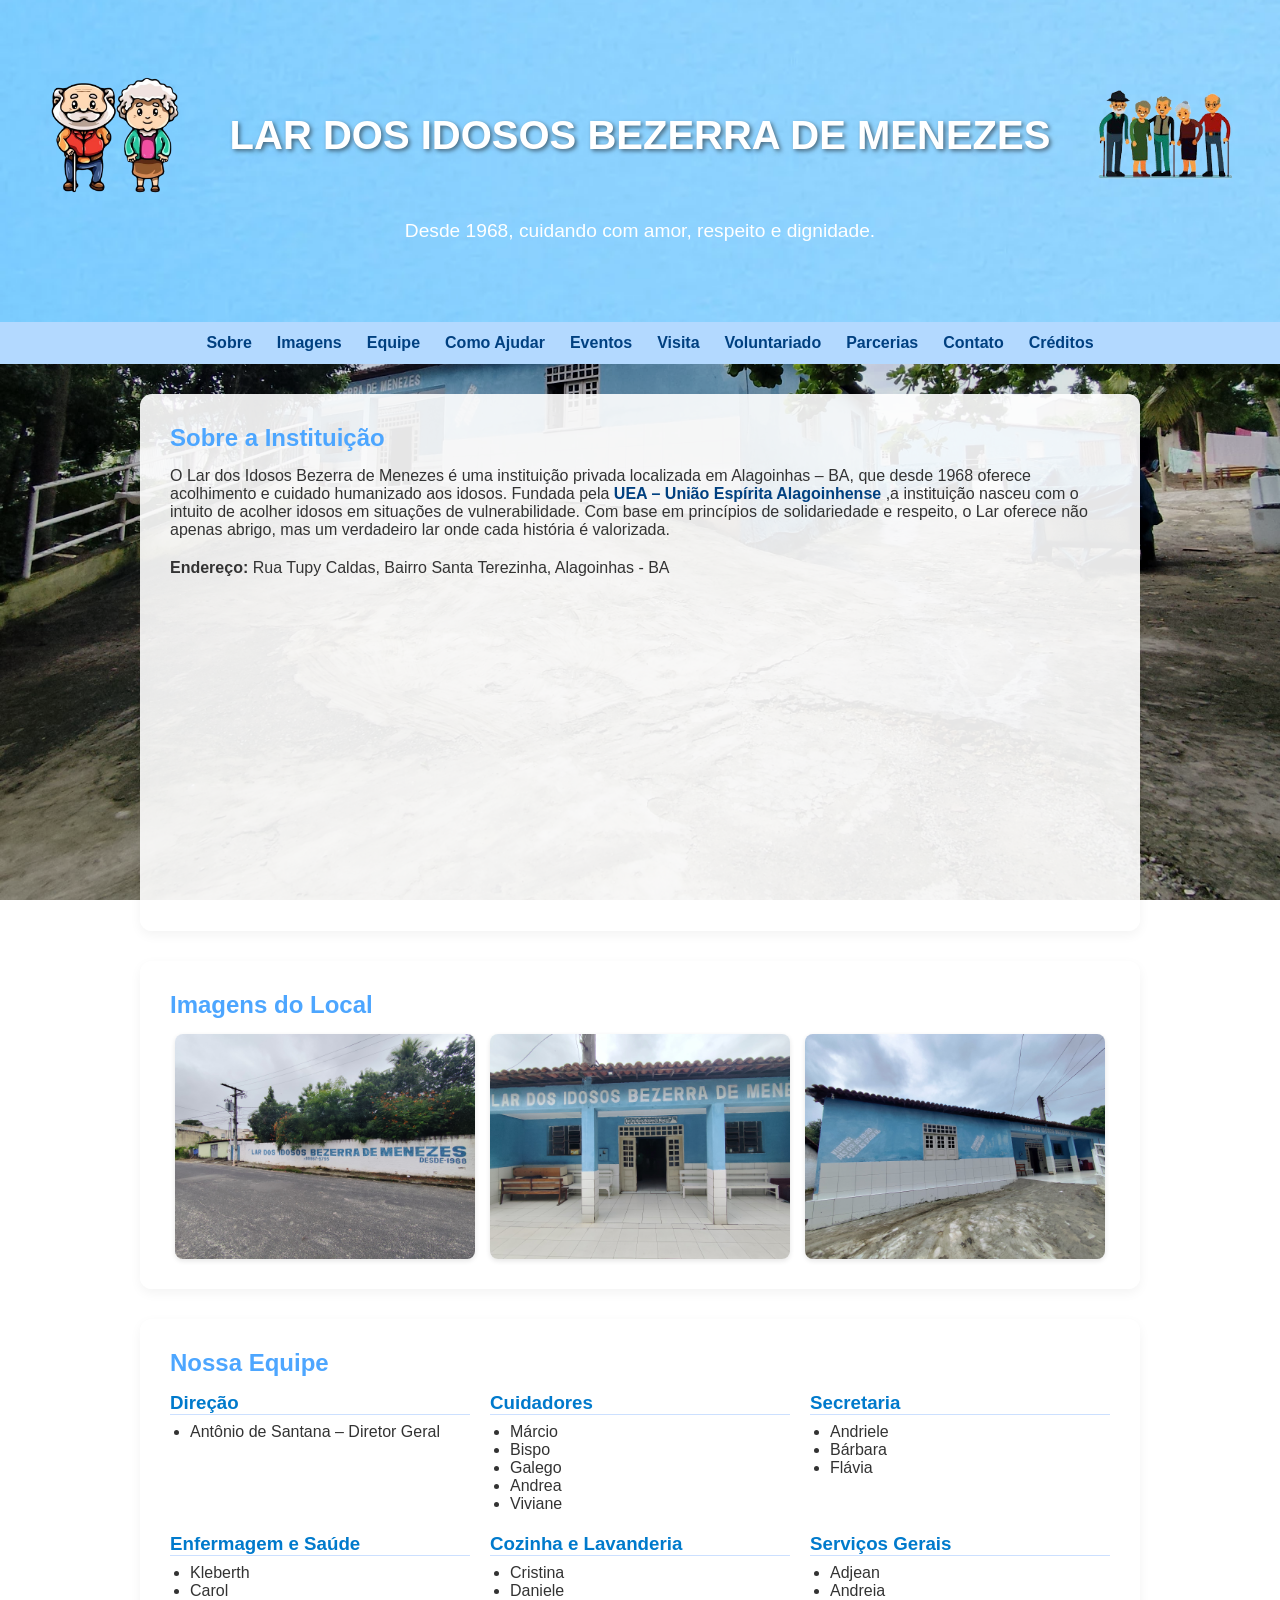
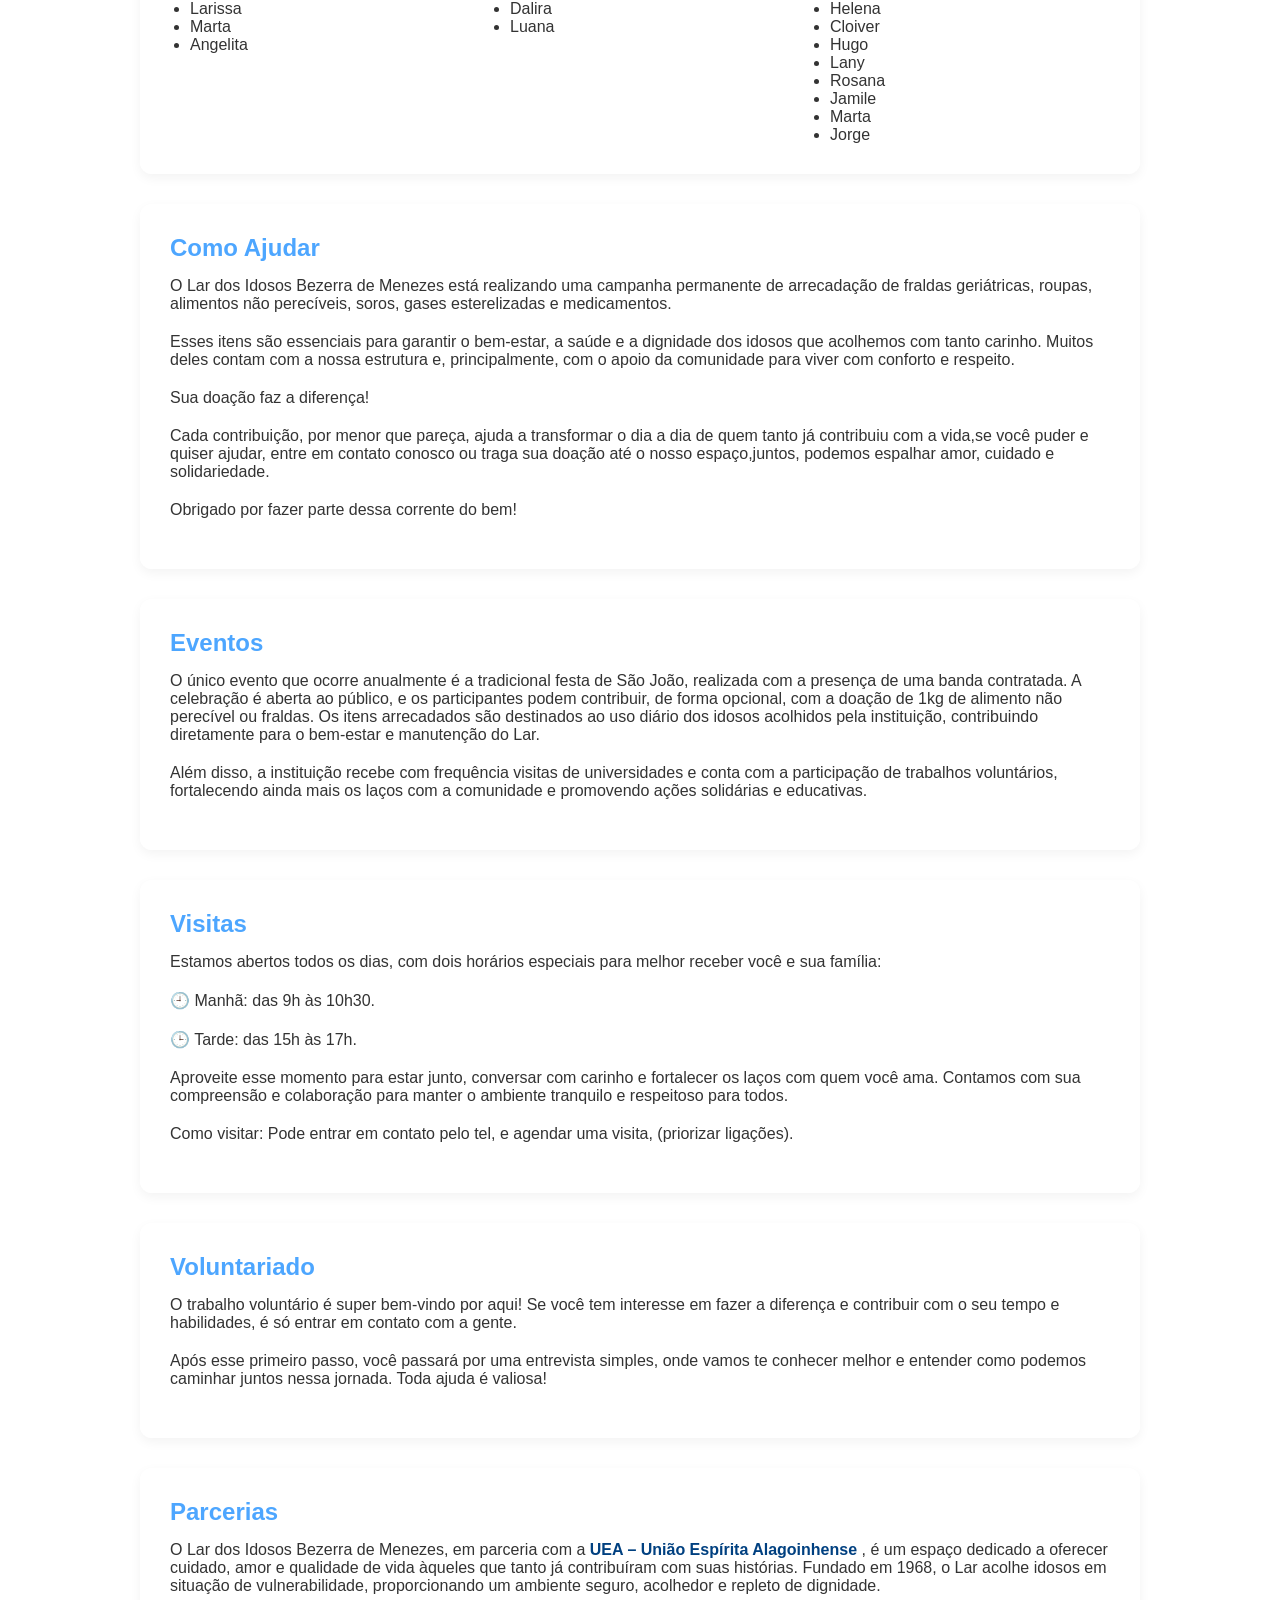
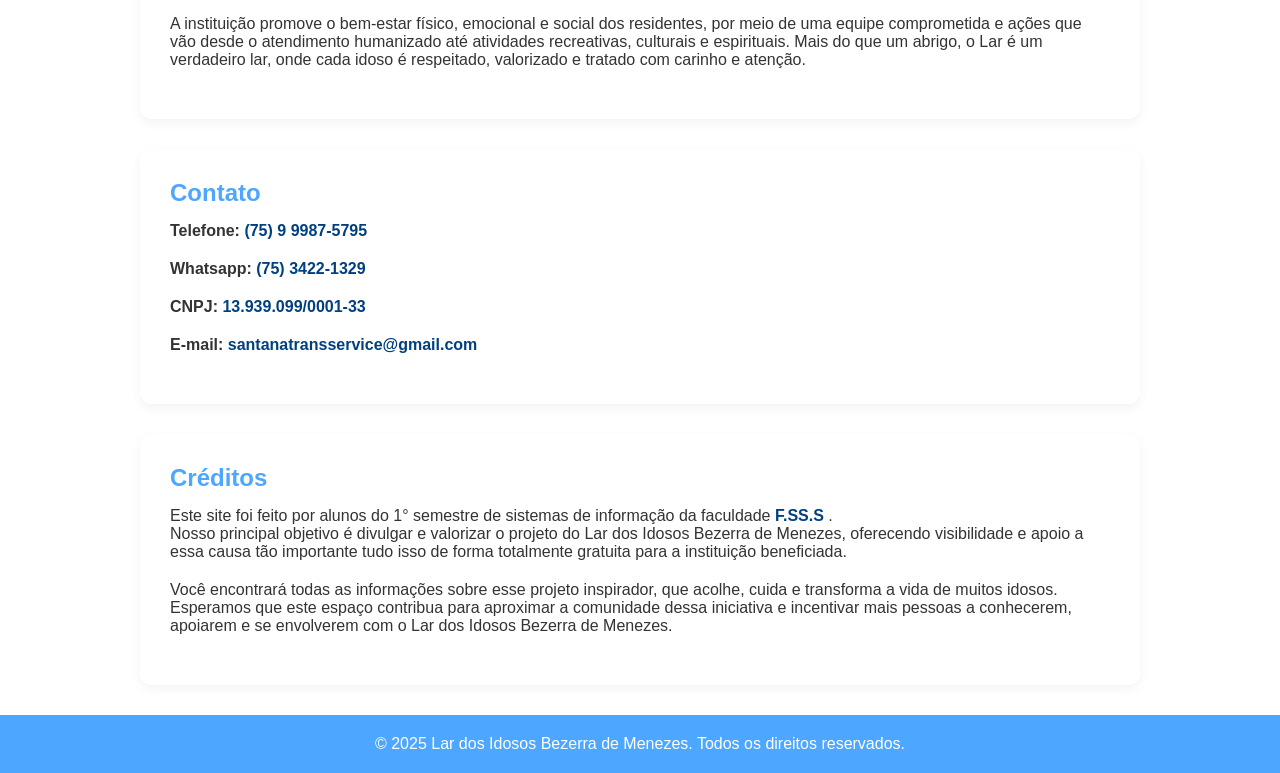
==== index.html @ 458c4a3b "Update and rename index.HTM to index.html" ====
<!DOCTYPE html>
<html lang="pt-br">
<head>
  <!-- define a codificação de caracteres como UTF-8 -->
  <meta charset="UTF-8" />
  <!-- define o layout responsivo para dispositivos móveis -->
  <meta name="viewport" content="width=device-width, initial-scale=1" />
  <!-- título da página exibido na aba do navegador -->
  <title>Lar dos Idosos Bezerra de Menezes</title>
  <style>
    /* zera margens, preenchimentos e define box-sizing para facilitar layout */
    * {
      margin: 0;
      padding: 0;
      box-sizing: border-box;
    }

    /* estilo geral do corpo da página */
    body {
      font-family: Arial, sans-serif;
      position: relative;
      color: #333;
      min-height: 100vh;
      overflow-x: hidden; /* evita barra de rolagem horizontal */
    }

    /* adiciona uma imagem de fundo fixa e estilizada atrás do conteúdo */
    body::before {
      content: "";
      position: fixed;
      top: 0; left: 0; right: 0; bottom: 0;
      background: url('fundo.jpg') no-repeat center center fixed;
      background-size: cover;
      filter: brightness(0.85) contrast(1.1) saturate(0.8);
      z-index: -1; /* fica atrás do conteúdo */
      pointer-events: none; /* não interfere em cliques */
    }

    /* cabeçalho com imagem de fundo e texto centralizado */
    header {
      background: url('teste.webp') no-repeat center center;
      background-size: cover;
      color: white;
      padding: 60px 20px;
      text-align: center;
    }

    /* container para título com imagens ao lado, usando flexbox */
    .titulo-com-imagens {
      display: flex;
      align-items: center;
      justify-content: center;
      gap: 40px;
      flex-wrap: wrap; /* permite quebra em telas pequenas */
    }

    /* estilo do título principal */
    .titulo-com-imagens h1 {
      font-size: 2.5rem;
      text-shadow: 2px 2px 4px rgba(0,0,0,0.5); /* sombra para destacar texto */
      margin: 0;
    }

    /* imagens dos idosos com tamanho fixo e ajuste de conteúdo */
    .img-idoso {
      width: 150px;
      height: 150px;
      object-fit: contain;
    }

    /* parágrafo dentro do cabeçalho */
    header p {
      font-size: 1.2rem;
      margin-top: 10px;
    }

    /* barra de navegação com fundo azul claro e posição fixa ao rolar */
    nav {
      background: #b3d9ff;
      padding: 12px 0;
      position: sticky;
      top: 0;
      z-index: 1000; /* fica acima de outros elementos */
    }

    /* lista horizontal de links do menu */
    nav ul {
      list-style: none;
      display: flex;
      justify-content: center;
      flex-wrap: wrap;
      gap: 25px;
    }

    /* estilo dos links da navegação */
    nav a {
      text-decoration: none;
      color: #004080;
      font-weight: bold;
      transition: color 0.3s;
    }

    /* efeito hover nos links da navegação */
    nav a:hover {
      color: #1a8cff;
    }

    /* seções principais da página com fundo branco semitransparente e bordas arredondadas */
    section {
      max-width: 1000px;
      margin: 30px auto;
      background: rgba(255, 255, 255, 0.9);
      padding: 30px;
      border-radius: 12px;
      box-shadow: 0 4px 12px rgba(0, 0, 0, 0.05);
    }

    /* título das seções em azul claro */
    section h2 {
      color: #4da6ff;
      margin-bottom: 15px;
    }

    /* iframe do mapa com tamanho e bordas arredondadas */
    .mapa {
      width: 100%;
      height: 300px;
      border: 0;
      border-radius: 8px;
    }

    /* galeria de imagens com flexbox e espaçamento */
    .galeria {
      display: flex;
      flex-wrap: wrap;
      gap: 15px;
      justify-content: center;
    }

    /* imagens da galeria com borda arredondada e sombra leve */
    .galeria img {
      width: 300px;
      border-radius: 8px;
      box-shadow: 0 2px 5px rgba(0,0,0,0.1);
      transition: transform 0.3s;
    }

    /* efeito de zoom ao passar o mouse sobre as imagens */
    .galeria img:hover {
      transform: scale(1.05);
    }

    /* lista da equipe com grid adaptável */
    .lista-func {
      display: grid;
      grid-template-columns: repeat(auto-fit, minmax(250px, 1fr));
      gap: 20px;
    }

    /* estilo dos títulos das categorias da equipe */
    .categoria h3 {
      color: #007acc;
      border-bottom: 1px solid #cce0ff;
      margin-bottom: 8px;
    }

    /* estilo padrão para listas não ordenadas */
    ul {
      padding-left: 20px;
    }

    /* rodapé com fundo azul e texto centralizado branco */
    footer {
      background: #4da6ff;
      color: white;
      text-align: center;
      padding: 20px;
    }

    /* ajustes para telas pequenas (mobile) */
    @media (max-width: 600px) {
      .titulo-com-imagens {
        flex-direction: column;
        gap: 20px;
      }

      header h1 {
        font-size: 2rem;
      }

      nav ul {
        flex-direction: column;
        gap: 10px;
      }

      .galeria img {
        width: 90%;
      }

      .img-idoso {
        width: 80px;
        height: 80px;
      }
    }

    /* estilo para links de parceria com efeito de borda inferior ao passar o mouse */
    .link-parceria {
      color: #004080;
      text-decoration: none;
      border-bottom: 1.5px solid transparent;
      transition: border-color 0.3s;
    }

    .link-parceria:hover {
      border-bottom-color: #004080;
    }
      p {
    margin-bottom: 20px; /* aumenta o espaço entre os parágrafos */
  }

    a {
            color: #004080; /* azul mais claro para destacar */
            text-decoration: none;
            font-weight: bold;
            transition: color 0.3s ease;
        }

        a:hover {
            color: #004080;
            text-decoration: underline;
        }

  </style>
</head>
<body>

  <!-- cabeçalho principal com título e imagens dos idosos -->
  <header>
    <div class="titulo-com-imagens">
      <img src="senhores.png" alt="Idoso 1" class="img-idoso" />
      <h1>LAR DOS IDOSOS BEZERRA DE MENEZES</h1>
      <img src="idosos.png" alt="Idoso 2" class="img-idoso" />
    </div>
    <p>Desde 1968, cuidando com amor, respeito e dignidade.</p>
  </header>

  <!-- menu de navegação com links para seções da página -->
  <nav>
    <ul>
      <li><a href="#sobre">Sobre</a></li>
      <li><a href="#imagens">Imagens</a></li>
      <li><a href="#equipe">Equipe</a></li>
      <li><a href="#como-ajudar">Como Ajudar</a></li>
      <li><a href="#eventos">Eventos</a></li>
      <li><a href="#visita">Visita</a></li>
      <li><a href="#voluntariado">Voluntariado</a></li>
      <li><a href="#parcerias">Parcerias</a></li>
      <li><a href="#contato">Contato</a></li>
      <li><a href="#créditos">Créditos</a></li>
      

    </ul>
  </nav>

  <!-- seção sobre a instituição com texto e mapa embutido -->
  <section id="sobre">
    <h2>Sobre a Instituição</h2>
    <p>O Lar dos Idosos Bezerra de Menezes é uma instituição privada localizada em Alagoinhas – BA, que desde 1968 oferece acolhimento e cuidado humanizado aos idosos. Fundada pela <a href="https://www.bahiaespirita.com.br/centros-espiritas/bahia-municipios/alagoinhas/uniao-espirita-alagoinhense.html"
         target="_blank" rel="noopener noreferrer"
         class="link-parceria">
        UEA – União Espírita Alagoinhense
      </a>,a instituição nasceu com o intuito de acolher idosos em situações de vulnerabilidade. Com base em princípios de solidariedade e respeito, o Lar oferece não apenas abrigo, mas um verdadeiro lar onde cada história é valorizada.</p>
    <p><strong>Endereço:</strong> Rua Tupy Caldas, Bairro Santa Terezinha, Alagoinhas - BA</p>
    <iframe class="mapa" src="https://www.google.com/maps?q=Rua+Tupy+Caldas,+Santa+Terezinha,+Alagoinhas+-+BA&output=embed"></iframe>
  </section>

  <!-- seção com galeria de imagens do local -->
  <section id="imagens">
    <h2>Imagens do Local</h2>
    <div class="galeria">
      <img src="frente.jpg" alt="Imagem do Lar" />
      <img src="entrada.jpg" alt="Área externa" />
      <img src="lado.jpg" alt="Atividades com os idosos" />
    </div>
  </section>

  <!-- seção que lista os membros da equipe divididos por categorias -->
  <section id="equipe">
    <h2>Nossa Equipe</h2>
    <div class="lista-func">
      <div class="categoria">
        <h3>Direção</h3>
        <ul><li>Antônio de Santana – Diretor Geral</li></ul>
      </div>
      <div class="categoria">
        <h3>Cuidadores</h3>
        <ul><li>Márcio</li><li>Bispo</li><li>Galego</li><li>Andrea</li><li>Viviane</li></ul>
      </div>
      <div class="categoria">
        <h3>Secretaria</h3>
        <ul><li>Andriele</li><li>Bárbara</li><li>Flávia</li></ul>
      </div>
      <div class="categoria">
        <h3>Enfermagem e Saúde</h3>
        <ul><li>Kleberth</li><li>Carol</li><li>Larissa</li><li>Marta</li><li>Angelita</li></ul>
      </div>
      <div class="categoria">
        <h3>Cozinha e Lavanderia</h3>
        <ul><li>Cristina</li><li>Daniele</li><li>Dalira</li><li>Luana</li></ul>
      </div>
      <div class="categoria">
        <h3>Serviços Gerais</h3>
        <ul><li>Adjean</li><li>Andreia</li><li>Helena</li><li>Cloiver</li><li>Hugo</li><li>Lany</li><li>Rosana</li><li>Jamile</li><li>Marta</li><li>Jorge</li></ul>
      </div>
    </div>
  </section>

  <!-- seção que explica como ajudar a instituição com doações -->
  <section id="como-ajudar">
    <h2>Como Ajudar</h2>
  <p>O Lar dos Idosos Bezerra de Menezes está realizando uma campanha permanente de arrecadação de fraldas geriátricas, roupas, alimentos não perecíveis, soros, gases esterelizadas  e medicamentos.</p>
<p>Esses itens são essenciais para garantir o bem-estar, a saúde e a dignidade dos idosos que acolhemos com tanto carinho. Muitos deles contam com a nossa estrutura e, principalmente, com o apoio da comunidade para viver com conforto e respeito.</p>
<p>Sua doação faz a diferença!</p>
<p>Cada contribuição, por menor que pareça, ajuda a transformar o dia a dia de quem tanto já contribuiu com a vida,se você puder e quiser ajudar, entre em contato conosco ou traga sua doação até o nosso espaço,juntos, podemos espalhar amor, cuidado e solidariedade.</p>

<p>Obrigado por fazer parte dessa corrente do bem!</p>
  </section>

<section id="eventos">
  <h2>Eventos</h2>
  <p>O único evento que ocorre anualmente é a tradicional festa de São João, realizada com a presença de uma banda contratada.  A celebração é aberta ao público, e os participantes podem contribuir, de forma opcional, com a doação de 1kg de alimento não perecível ou fraldas. Os itens arrecadados são destinados ao uso diário dos idosos acolhidos pela instituição, contribuindo diretamente para o bem-estar e manutenção do Lar.</p>
  <p> Além disso, a instituição recebe com frequência visitas de universidades e conta com a participação de trabalhos voluntários, fortalecendo ainda mais os laços com a comunidade e promovendo ações solidárias e educativas.</p>
</section>


  <!-- seção com horários para visitação -->
  <section id="visita">
    <h2>Visitas</h2>
    <p>Estamos abertos todos os dias, com dois horários especiais para melhor receber você e sua família:</p>
<p>🕘 Manhã: das 9h às 10h30.</p>
<p>🕒 Tarde: das 15h às 17h.</p>
<p>Aproveite esse momento para estar junto, conversar com carinho e fortalecer os laços com quem você ama. Contamos com sua compreensão e colaboração para manter o ambiente tranquilo e respeitoso para todos.</p>
<p>Como visitar: Pode entrar em contato pelo tel, e agendar uma visita, (priorizar ligações).</p>
  </section>

  <!-- seção sobre voluntariado, com informações para se envolver -->
  <section id="voluntariado">
    <h2>Voluntariado</h2>
    <p>O trabalho voluntário é super bem-vindo por aqui! Se você tem interesse em fazer a diferença e contribuir com o seu tempo e habilidades, é só entrar em contato com a gente.</p>
    <p>Após esse primeiro passo, você passará por uma entrevista simples, onde vamos te conhecer melhor e entender como podemos caminhar juntos nessa jornada. Toda ajuda é valiosa!</p>
  </section>

  <!-- seção sobre parcerias com link para site externo -->
  <section id="parcerias">
    <h2>Parcerias</h2>
    <p>
      O Lar dos Idosos Bezerra de Menezes, em parceria com a
      <a href="https://www.bahiaespirita.com.br/centros-espiritas/bahia-municipios/alagoinhas/uniao-espirita-alagoinhense.html"
         target="_blank" rel="noopener noreferrer"
         class="link-parceria">
        UEA – União Espírita Alagoinhense
      </a>,
      é um espaço dedicado a oferecer cuidado, amor e qualidade de vida àqueles que tanto já contribuíram com suas histórias. Fundado em 1968, o Lar acolhe idosos em situação de vulnerabilidade, proporcionando um ambiente seguro, acolhedor e repleto de dignidade. </p>
      <p>A instituição promove o bem-estar físico, emocional e social dos residentes, por meio de uma equipe comprometida e ações que vão desde o atendimento humanizado até atividades recreativas, culturais e espirituais. Mais do que um abrigo, o Lar é um verdadeiro lar, onde cada idoso é respeitado, valorizado e tratado com carinho e atenção.</p>
  </section>

  <!-- seção de contato com telefone e CNPJ -->
  <section id="contato">
    <h2>Contato</h2>
    <p><strong>Telefone:</strong> <a href="tel:(75) 9 9987-5795"target="_blank" rel="noopener noreferrer">(75) 9 9987-5795</a></p>
    <p><strong>Whatsapp:</strong> <a href="tel:(75) 3422-1329"target="_blank" rel="noopener noreferrer">(75) 3422-1329</a></p>
    <p><strong>CNPJ:</strong> <a href="https://www.gov.br/receitafederal/pt-br" target="_blank"> 13.939.099/0001-33
</a>
</p>
     <p><strong>E-mail:</strong><a href="mailto:santanatransservice@gmail.com"> santanatransservice@gmail.com</a></p>
  </section>
<section id="créditos">

  <h2>Créditos</h2>
Este site foi feito por alunos do 1° semestre de sistemas de informação da faculdade <a href="https://fsssacramento.br"
target="_blank" rel="noopener noreferrer" 
class="link-parceria">
F.SS.S 
</a>.

 <p>Nosso principal objetivo é divulgar e valorizar o projeto do Lar dos Idosos Bezerra de Menezes, oferecendo visibilidade e apoio a essa causa tão importante tudo isso de forma totalmente gratuita para a instituição beneficiada.</p>

<p> Você encontrará todas as informações sobre esse projeto inspirador, que acolhe, cuida e transforma a vida de muitos idosos. Esperamos que este espaço contribua para aproximar a comunidade dessa iniciativa e incentivar mais pessoas a conhecerem, apoiarem e se envolverem com o Lar dos Idosos Bezerra de Menezes.</p>
 </section>

  <!-- rodapé da página com direitos reservados -->
  <footer>
    &copy; 2025 Lar dos Idosos Bezerra de Menezes. Todos os direitos reservados.
  </footer>

</body>
</html>
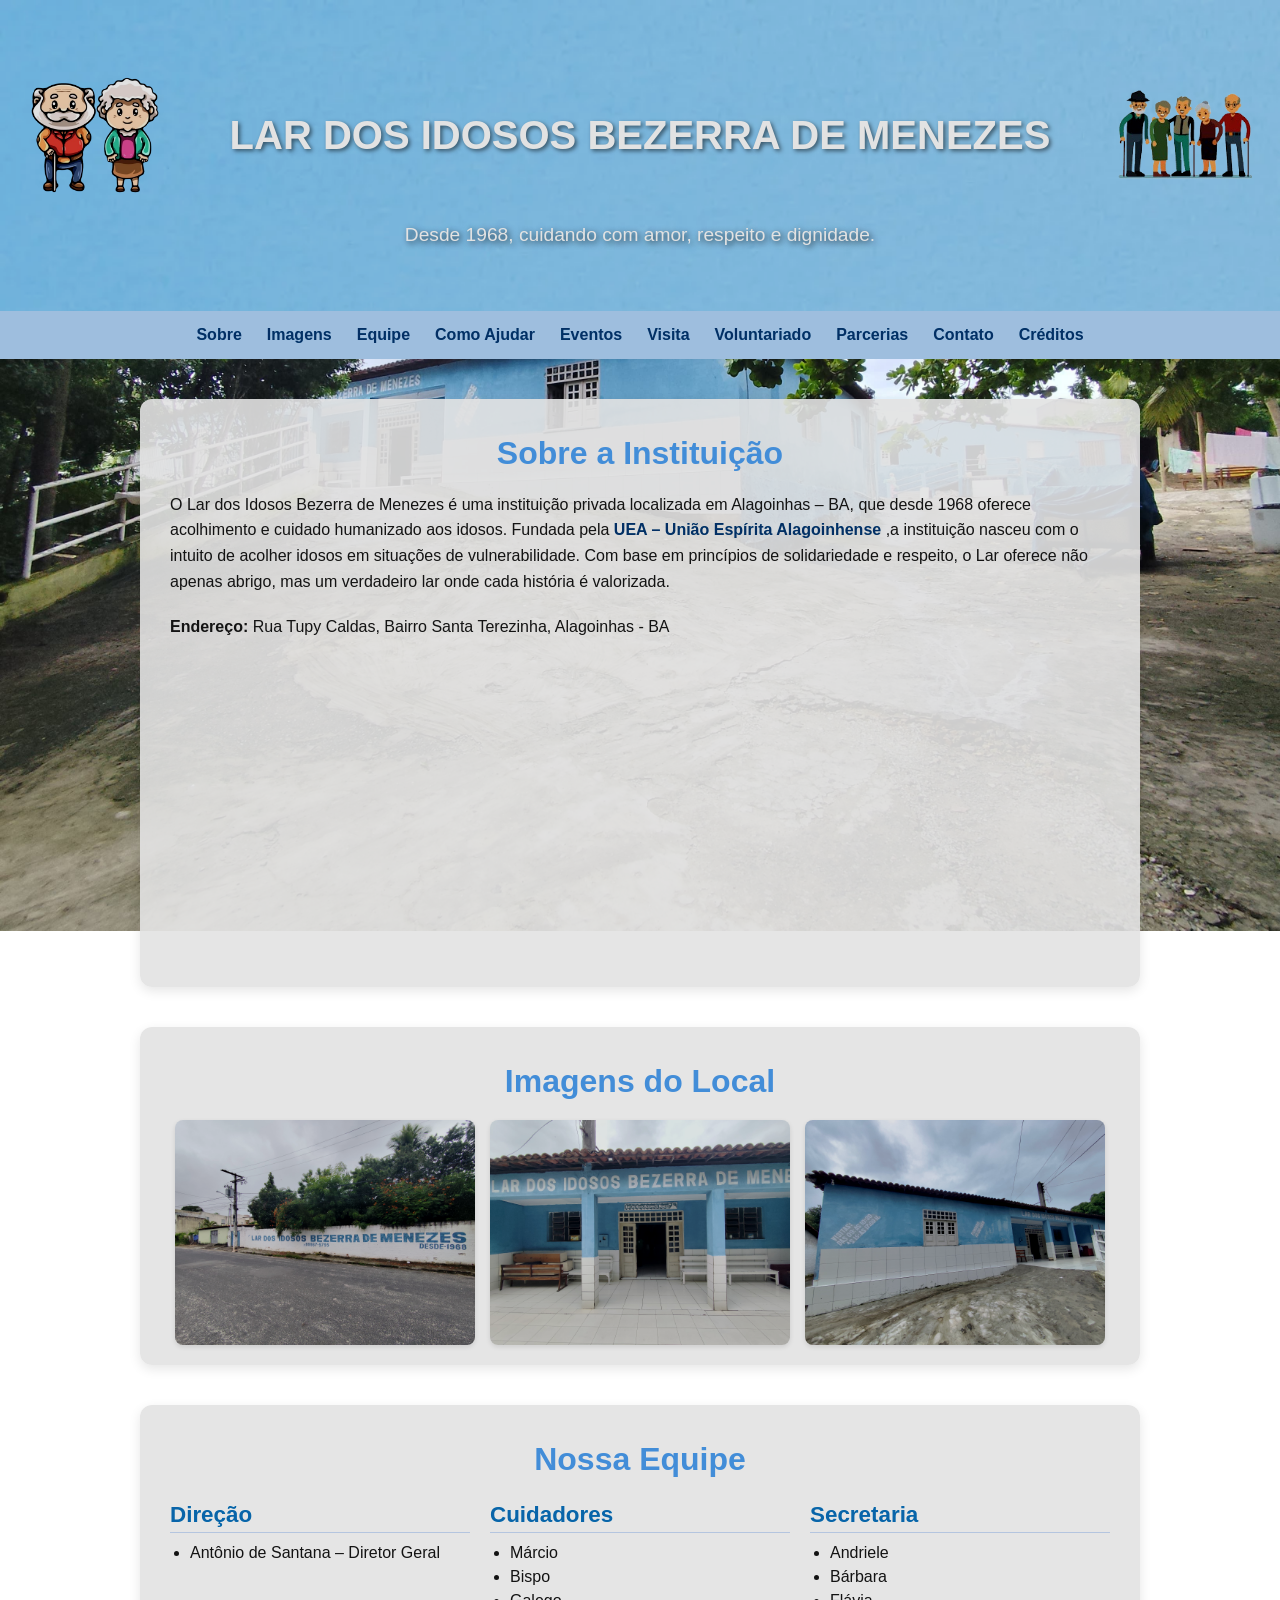
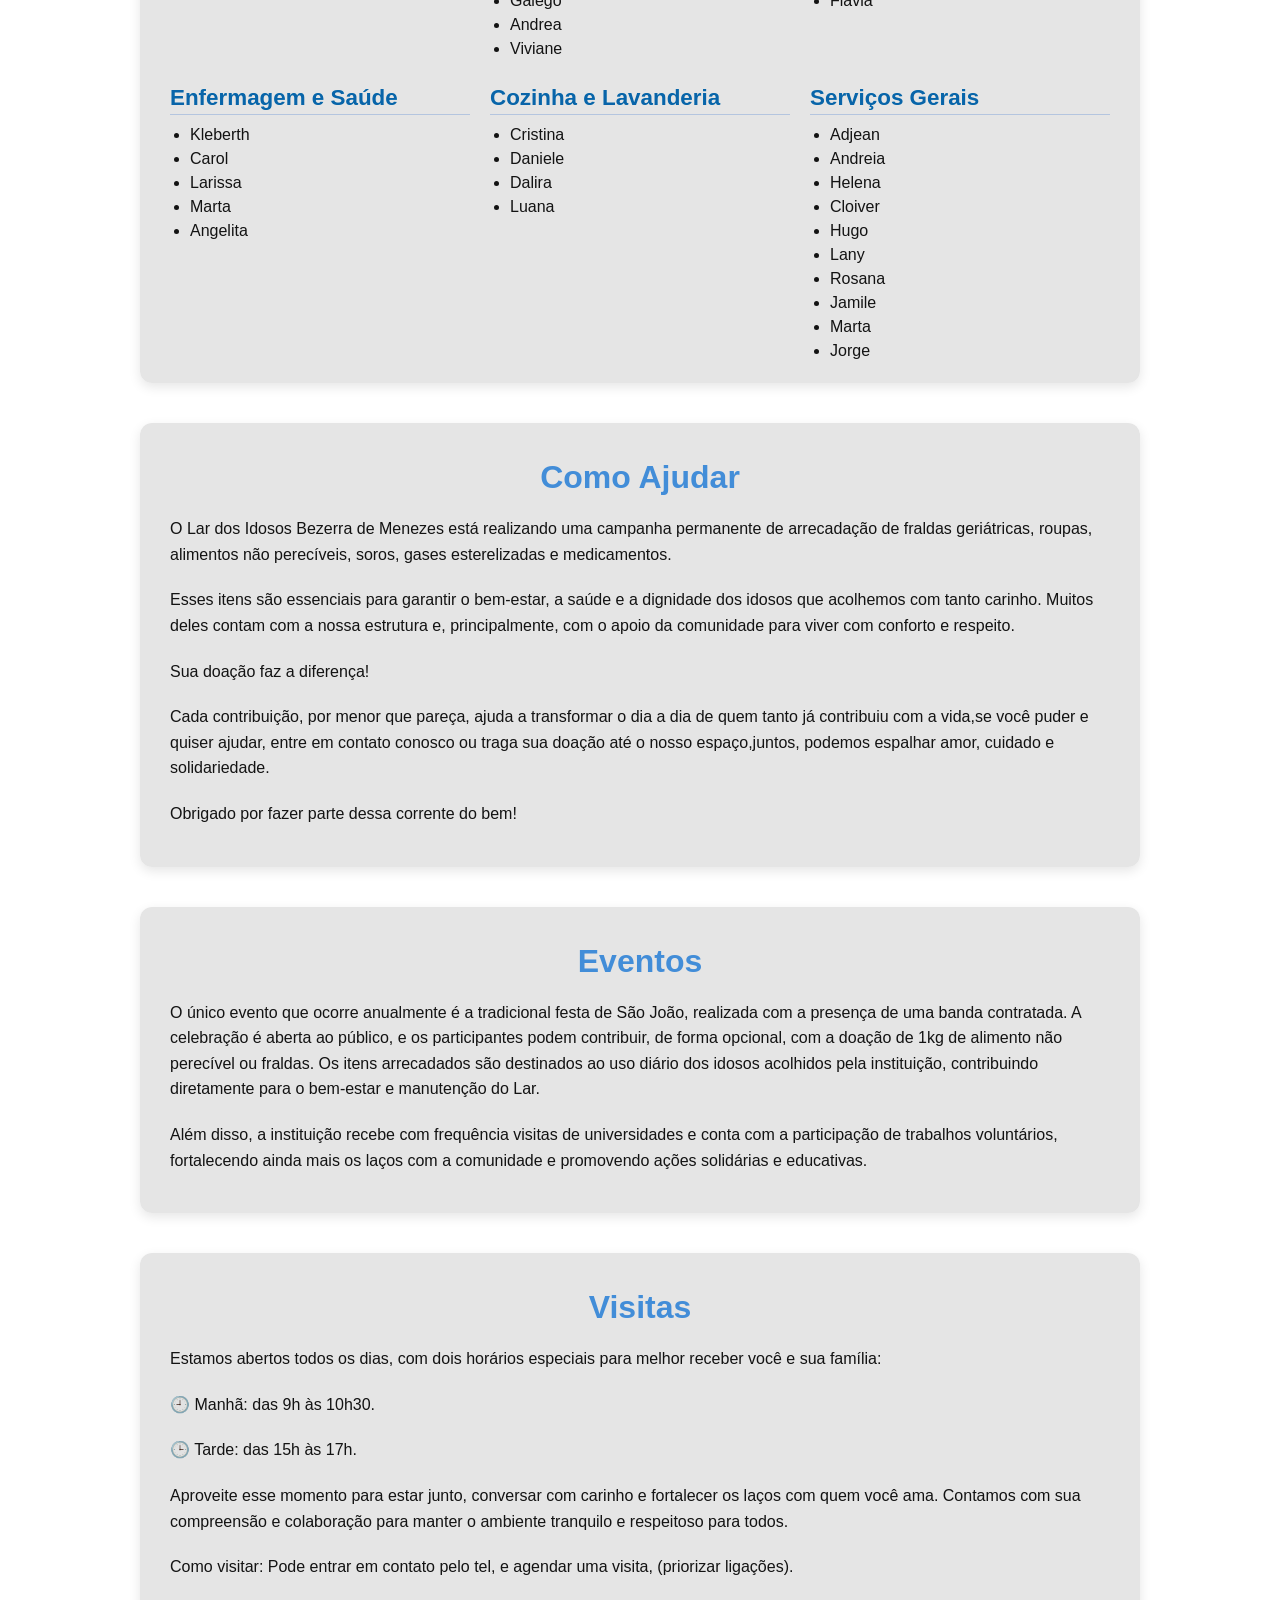
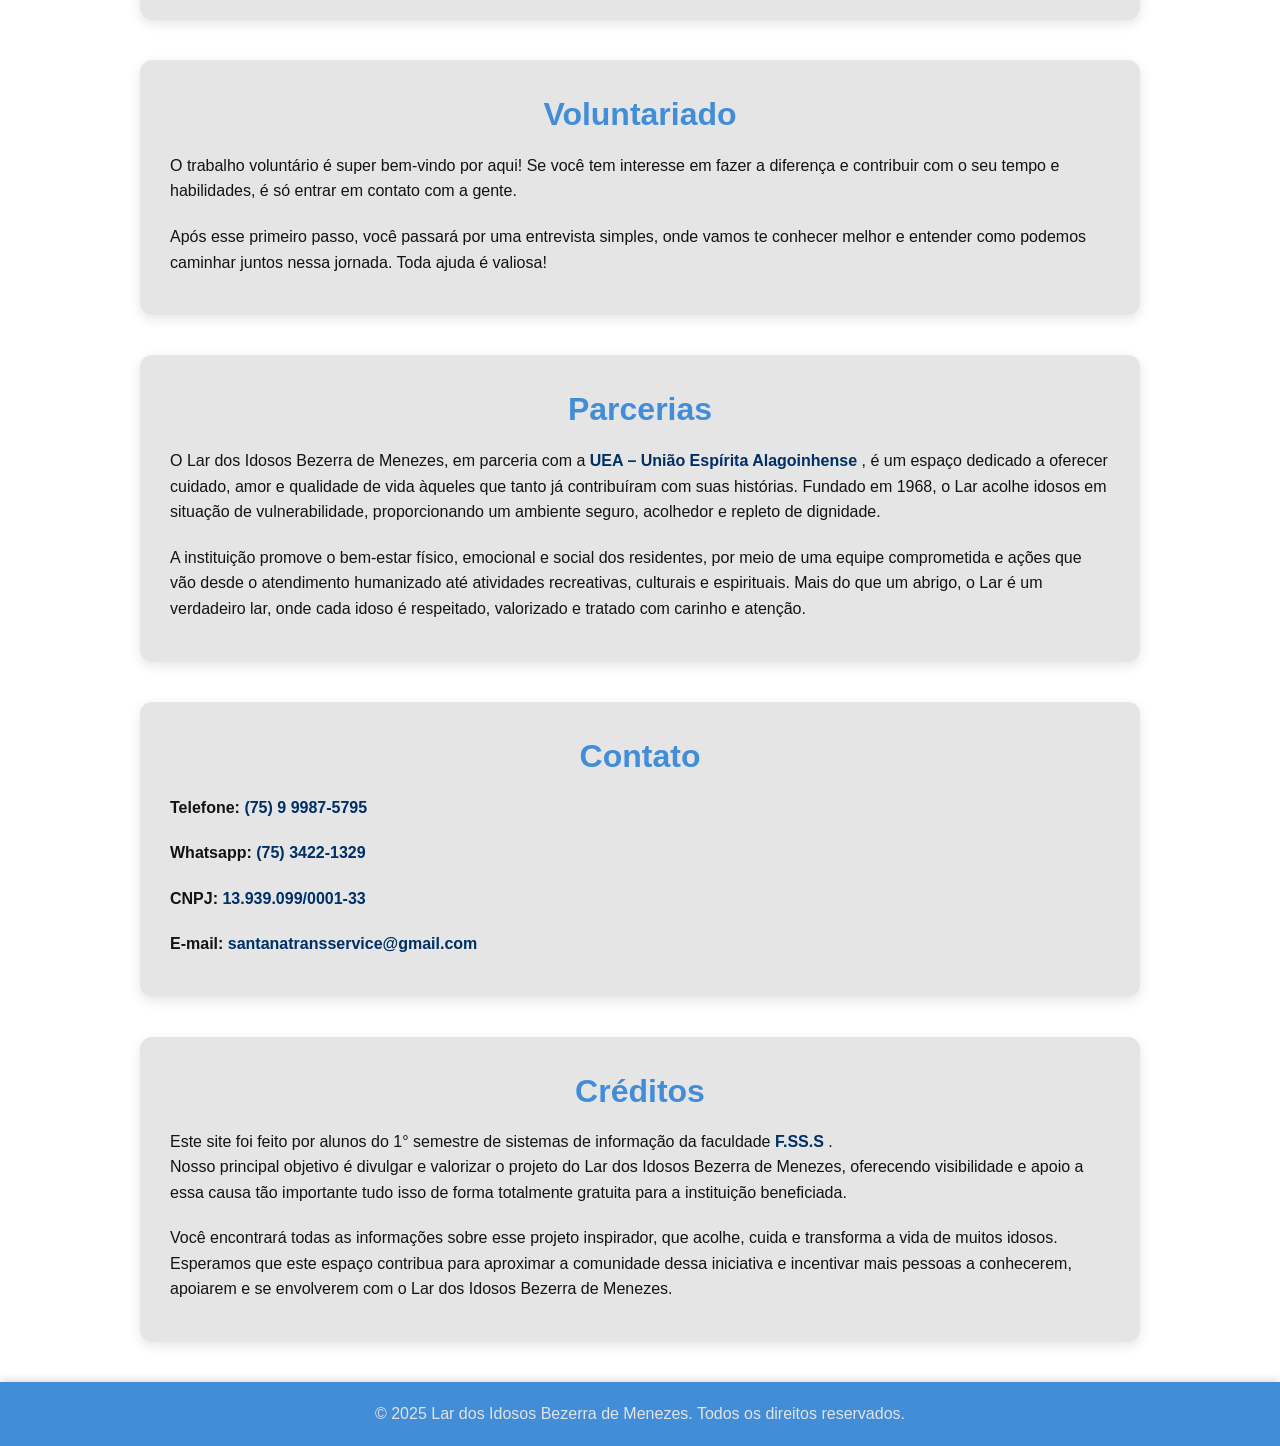
==== commit 0cbf21bf: "Update and rename index.HTM to index.html" ====
--- a/index.html
+++ b/index.html
@@ -1,127 +1,120 @@
 <!DOCTYPE html>
 <html lang="pt-br">
 <head>
-  <!-- define a codificação de caracteres como UTF-8 -->
   <meta charset="UTF-8" />
-  <!-- define o layout responsivo para dispositivos móveis -->
   <meta name="viewport" content="width=device-width, initial-scale=1" />
-  <!-- título da página exibido na aba do navegador -->
   <title>Lar dos Idosos Bezerra de Menezes</title>
   <style>
-    /* zera margens, preenchimentos e define box-sizing para facilitar layout */
+    /* reset básico */
     * {
       margin: 0;
       padding: 0;
       box-sizing: border-box;
     }
 
-    /* estilo geral do corpo da página */
     body {
       font-family: Arial, sans-serif;
-      position: relative;
       color: #333;
+      line-height: 1.5;
       min-height: 100vh;
-      overflow-x: hidden; /* evita barra de rolagem horizontal */
-    }
-
-    /* adiciona uma imagem de fundo fixa e estilizada atrás do conteúdo */
-    body::before {
-      content: "";
-      position: fixed;
-      top: 0; left: 0; right: 0; bottom: 0;
+      overflow-x: hidden;
       background: url('fundo.jpg') no-repeat center center fixed;
       background-size: cover;
-      filter: brightness(0.85) contrast(1.1) saturate(0.8);
-      z-index: -1; /* fica atrás do conteúdo */
-      pointer-events: none; /* não interfere em cliques */
-    }
-
-    /* cabeçalho com imagem de fundo e texto centralizado */
+      filter: brightness(0.85) contrast(1.1) saturate(0.9);
+      padding: 0; /* remove padding para nav ficar grudada no header */
+    }
+
     header {
-      background: url('teste.webp') no-repeat center center;
+      background: url('teste.webp') no-repeat center top;
       background-size: cover;
+      padding: 60px 20px 40px;
+      text-align: center;
       color: white;
-      padding: 60px 20px;
-      text-align: center;
-    }
-
-    /* container para título com imagens ao lado, usando flexbox */
+      box-shadow: none; /* remove sombra pra ficar integrado */
+      position: relative;
+      z-index: 10;
+      text-shadow: 2px 2px 6px rgba(0,0,0,0.7);
+    }
+
     .titulo-com-imagens {
       display: flex;
       align-items: center;
       justify-content: center;
       gap: 40px;
-      flex-wrap: wrap; /* permite quebra em telas pequenas */
-    }
-
-    /* estilo do título principal */
+      flex-wrap: wrap;
+    }
+
     .titulo-com-imagens h1 {
       font-size: 2.5rem;
-      text-shadow: 2px 2px 4px rgba(0,0,0,0.5); /* sombra para destacar texto */
+      text-shadow: 2px 2px 4px rgba(0,0,0,0.5);
       margin: 0;
-    }
-
-    /* imagens dos idosos com tamanho fixo e ajuste de conteúdo */
+      text-align: center;
+      flex: 1 1 auto;
+      min-width: 200px;
+    }
+
     .img-idoso {
       width: 150px;
       height: 150px;
       object-fit: contain;
-    }
-
-    /* parágrafo dentro do cabeçalho */
+      flex-shrink: 0;
+    }
+
     header p {
       font-size: 1.2rem;
       margin-top: 10px;
-    }
-
-    /* barra de navegação com fundo azul claro e posição fixa ao rolar */
+      max-width: 600px;
+      margin-left: auto;
+      margin-right: auto;
+    }
+
     nav {
       background: #b3d9ff;
       padding: 12px 0;
-      position: sticky;
-      top: 0;
-      z-index: 1000; /* fica acima de outros elementos */
-    }
-
-    /* lista horizontal de links do menu */
+      box-shadow: none; /* sem sombra */
+      position: relative; /* não fixa */
+      z-index: 20;
+    }
+
     nav ul {
       list-style: none;
       display: flex;
       justify-content: center;
-      flex-wrap: wrap;
       gap: 25px;
-    }
-
-    /* estilo dos links da navegação */
+      padding: 0 15px;
+      margin: 0;
+    }
+
     nav a {
       text-decoration: none;
       color: #004080;
       font-weight: bold;
+      font-size: 1rem;
       transition: color 0.3s;
-    }
-
-    /* efeito hover nos links da navegação */
+      white-space: nowrap;
+    }
+
     nav a:hover {
       color: #1a8cff;
     }
 
-    /* seções principais da página com fundo branco semitransparente e bordas arredondadas */
-    section {
+    main, section {
       max-width: 1000px;
-      margin: 30px auto;
+      margin: 40px auto;
+      padding: 30px 30px 20px;
       background: rgba(255, 255, 255, 0.9);
-      padding: 30px;
       border-radius: 12px;
-      box-shadow: 0 4px 12px rgba(0, 0, 0, 0.05);
-    }
-
-    /* título das seções em azul claro */
+      box-shadow: 0 4px 12px rgba(0,0,0,0.1);
+      color: #222;
+    }
+
     section h2 {
       color: #4da6ff;
       margin-bottom: 15px;
-    }
-
-    /* iframe do mapa com tamanho e bordas arredondadas */
+      font-size: 2rem;
+      text-align: center;
+    }
+
     .mapa {
       width: 100%;
       height: 300px;
@@ -129,7 +122,6 @@
       border-radius: 8px;
     }
 
-    /* galeria de imagens com flexbox e espaçamento */
     .galeria {
       display: flex;
       flex-wrap: wrap;
@@ -137,100 +129,142 @@
       justify-content: center;
     }
 
-    /* imagens da galeria com borda arredondada e sombra leve */
     .galeria img {
       width: 300px;
+      max-width: 100%;
       border-radius: 8px;
       box-shadow: 0 2px 5px rgba(0,0,0,0.1);
       transition: transform 0.3s;
     }
 
-    /* efeito de zoom ao passar o mouse sobre as imagens */
     .galeria img:hover {
       transform: scale(1.05);
     }
 
-    /* lista da equipe com grid adaptável */
     .lista-func {
       display: grid;
       grid-template-columns: repeat(auto-fit, minmax(250px, 1fr));
       gap: 20px;
     }
 
-    /* estilo dos títulos das categorias da equipe */
     .categoria h3 {
       color: #007acc;
       border-bottom: 1px solid #cce0ff;
       margin-bottom: 8px;
-    }
-
-    /* estilo padrão para listas não ordenadas */
+      font-size: 1.4rem;
+    }
+
     ul {
       padding-left: 20px;
-    }
-
-    /* rodapé com fundo azul e texto centralizado branco */
+      list-style-type: disc;
+    }
+
+    p {
+      margin-bottom: 20px;
+      font-size: 1rem;
+      line-height: 1.6;
+    }
+
+    a {
+      color: #004080;
+      text-decoration: none;
+      font-weight: bold;
+      transition: color 0.3s ease;
+      word-break: break-word;
+    }
+
+    a:hover {
+      color: #004080;
+      text-decoration: underline;
+    }
+
     footer {
       background: #4da6ff;
       color: white;
       text-align: center;
       padding: 20px;
-    }
-
-    /* ajustes para telas pequenas (mobile) */
-    @media (max-width: 600px) {
+      font-size: 1rem;
+      position: relative;
+      bottom: 0;
+      width: 100%;
+      box-shadow: 0 -2px 8px rgba(0,0,0,0.15);
+    }
+
+    /* responsividade */
+
+    /* tablets e telas menores que 1024px */
+    @media (max-width: 1024px) {
       .titulo-com-imagens {
         flex-direction: column;
         gap: 20px;
       }
 
-      header h1 {
-        font-size: 2rem;
-      }
-
+      .img-idoso {
+        width: 120px;
+        height: 120px;
+      }
+
+      .galeria img {
+        width: 90vw;
+        max-width: 90vw;
+      }
+
+      main, section {
+        margin: 40px 15px;
+        padding: 20px 15px 15px;
+      }
+
+      section h2 {
+        font-size: 1.8rem;
+      }
+
+      nav ul {
+        gap: 20px;
+      }
+    }
+
+    /* celulares e telas até 600px */
+    @media (max-width: 600px) {
       nav ul {
         flex-direction: column;
         gap: 10px;
-      }
-
-      .galeria img {
-        width: 90%;
+        padding: 0 10px;
+      }
+
+      nav a {
+        font-size: 1.1rem;
+        text-align: center;
+      }
+
+      header h1 {
+        font-size: 1.8rem;
       }
 
       .img-idoso {
         width: 80px;
         height: 80px;
       }
-    }
-
-    /* estilo para links de parceria com efeito de borda inferior ao passar o mouse */
-    .link-parceria {
-      color: #004080;
-      text-decoration: none;
-      border-bottom: 1.5px solid transparent;
-      transition: border-color 0.3s;
-    }
-
-    .link-parceria:hover {
-      border-bottom-color: #004080;
-    }
+
+      .galeria img {
+        width: 90%;
+      }
+
+      main, section {
+        margin: 40px 10px;
+        padding: 15px 10px 10px;
+      }
+
+      section h2 {
+        font-size: 1.5rem;
+      }
+
       p {
-    margin-bottom: 20px; /* aumenta o espaço entre os parágrafos */
-  }
-
-    a {
-            color: #004080; /* azul mais claro para destacar */
-            text-decoration: none;
-            font-weight: bold;
-            transition: color 0.3s ease;
-        }
-
-        a:hover {
-            color: #004080;
-            text-decoration: underline;
-        }
-
+        font-size: 0.95rem;
+      }
+    }
   </style>
+</head>
+<body>
 </head>
 <body>
 
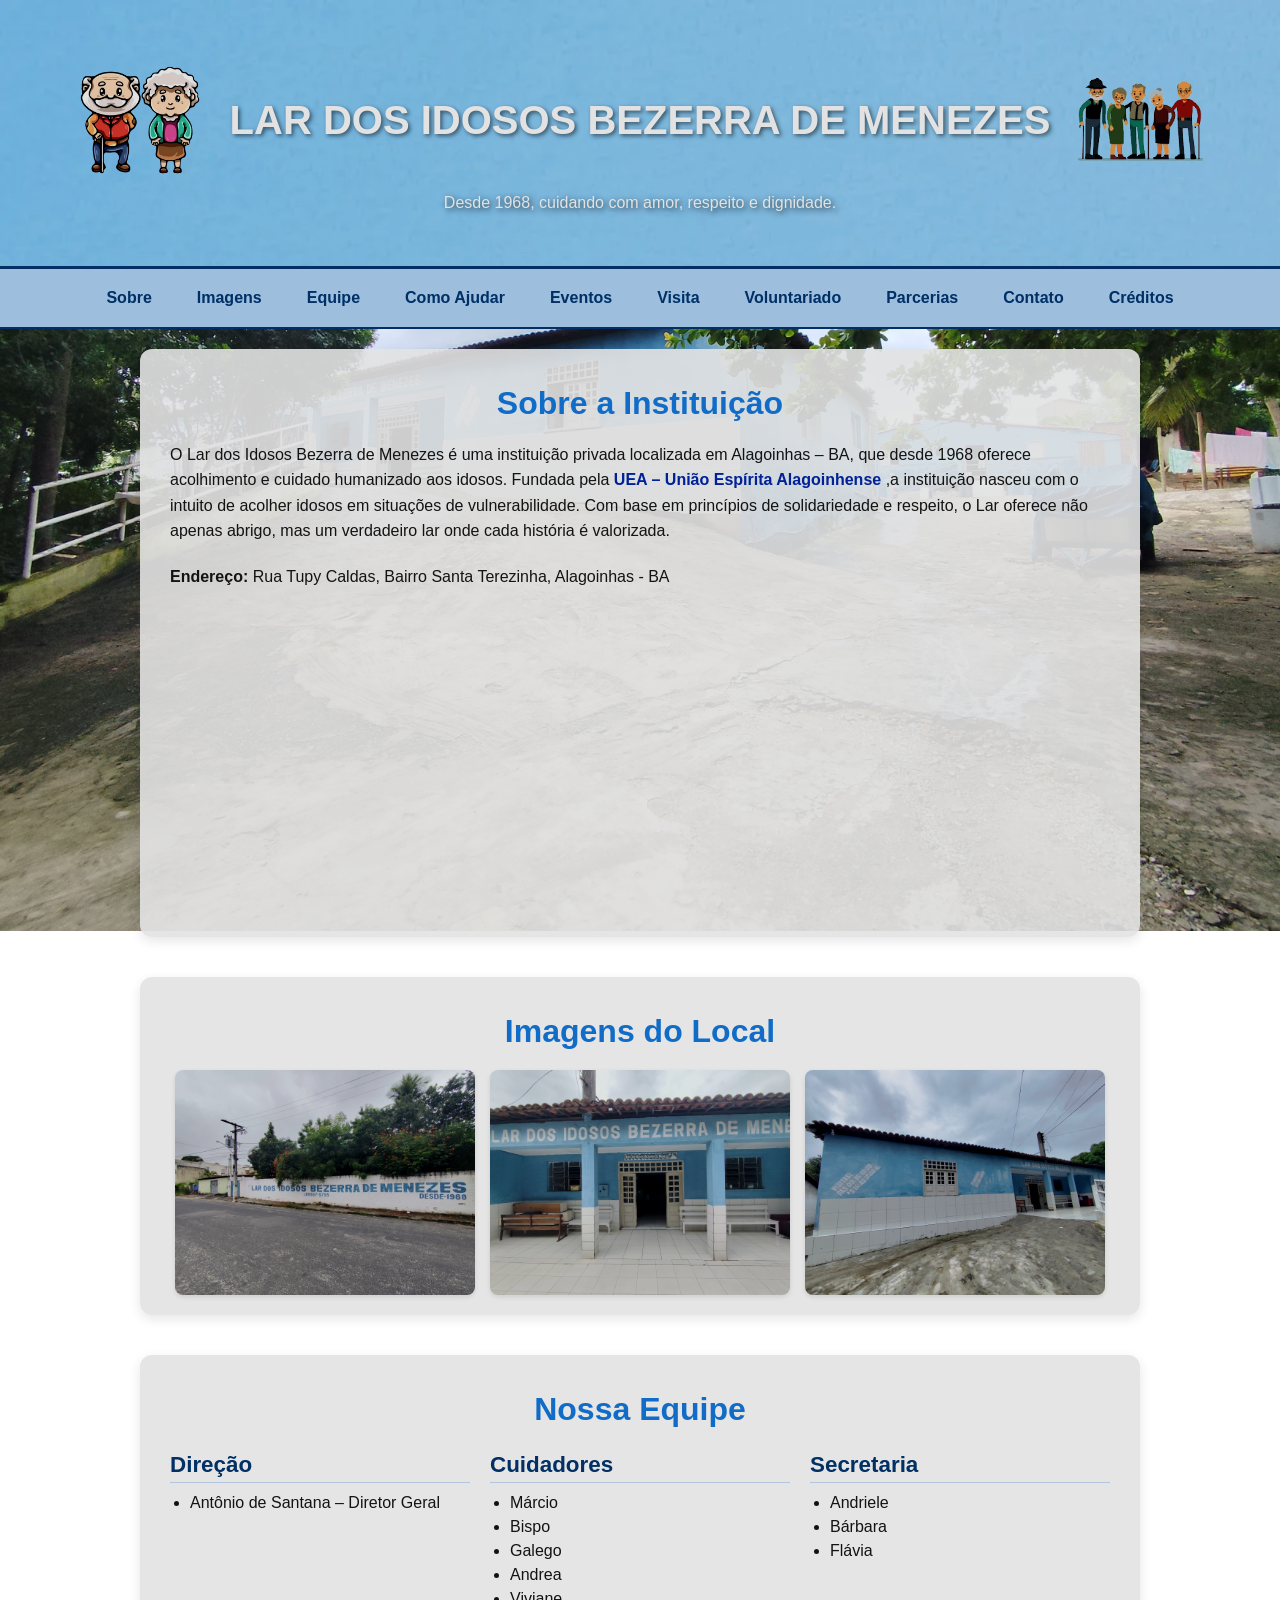
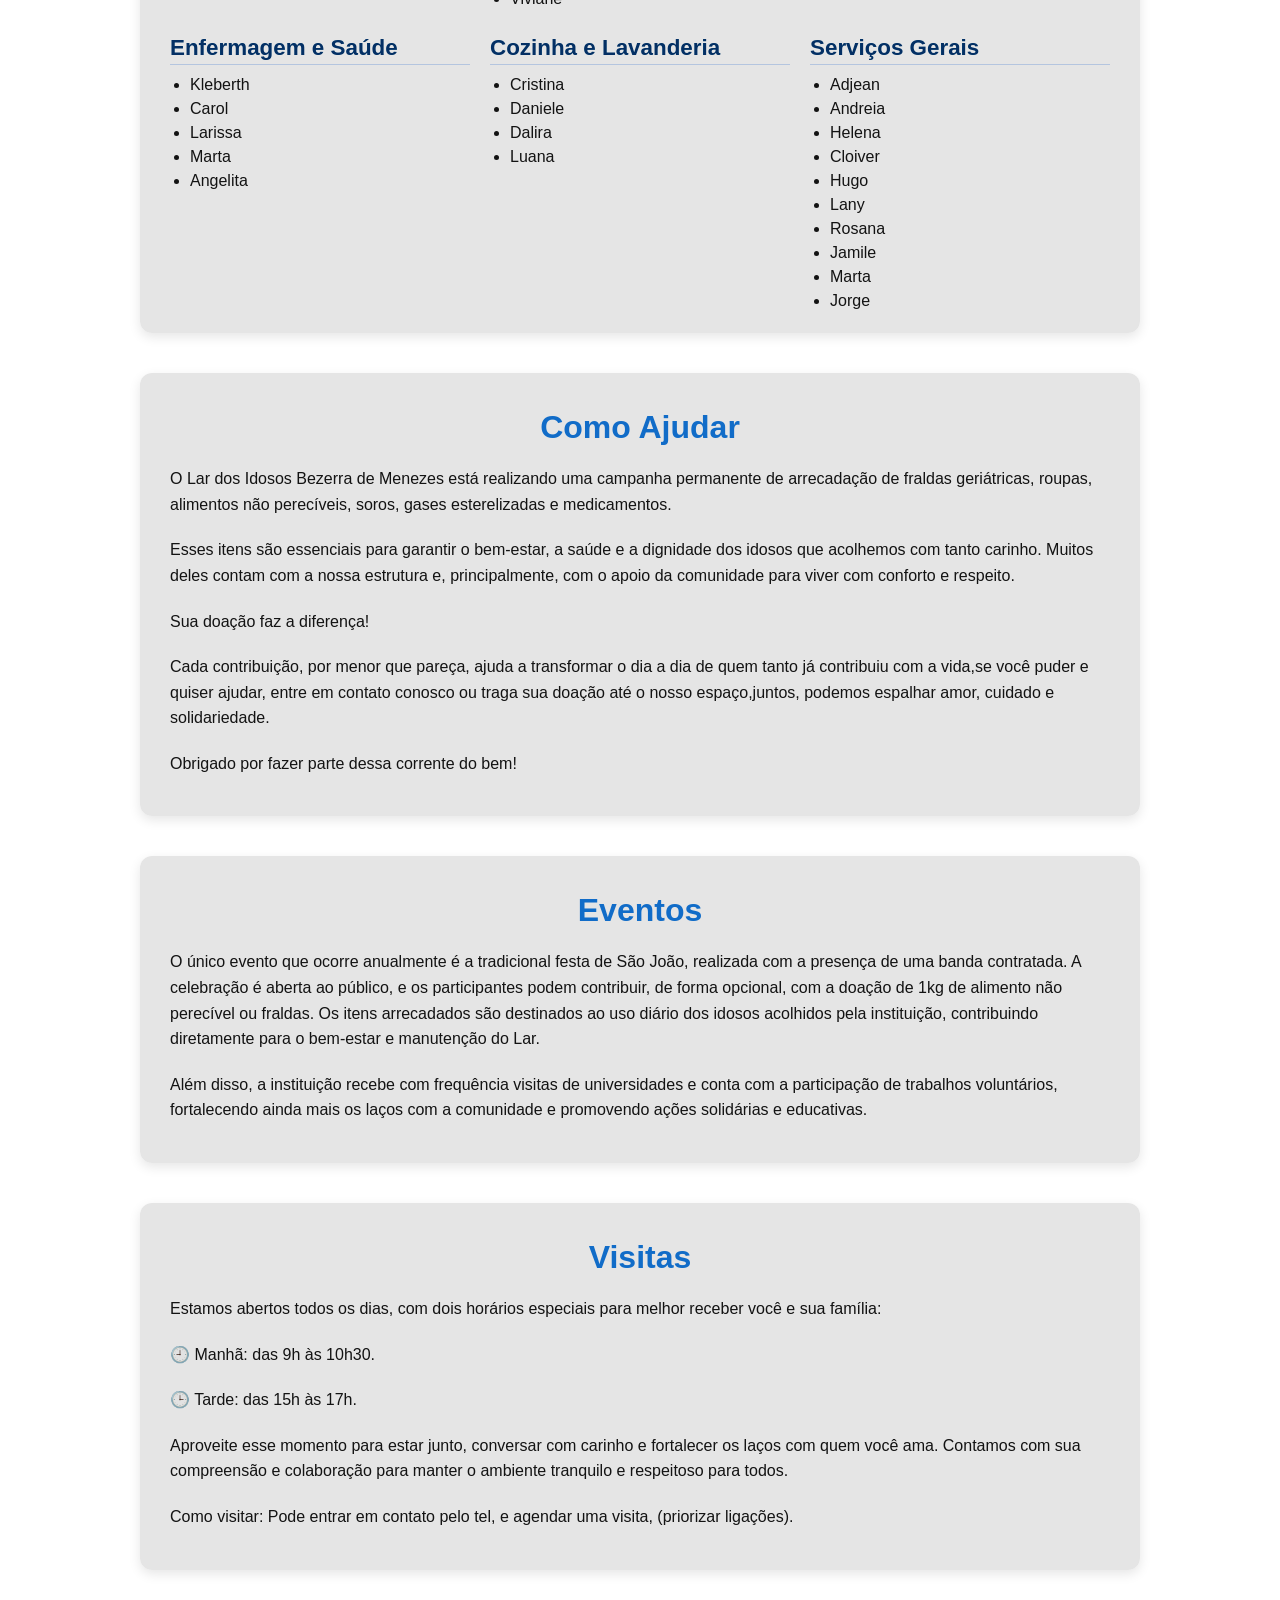
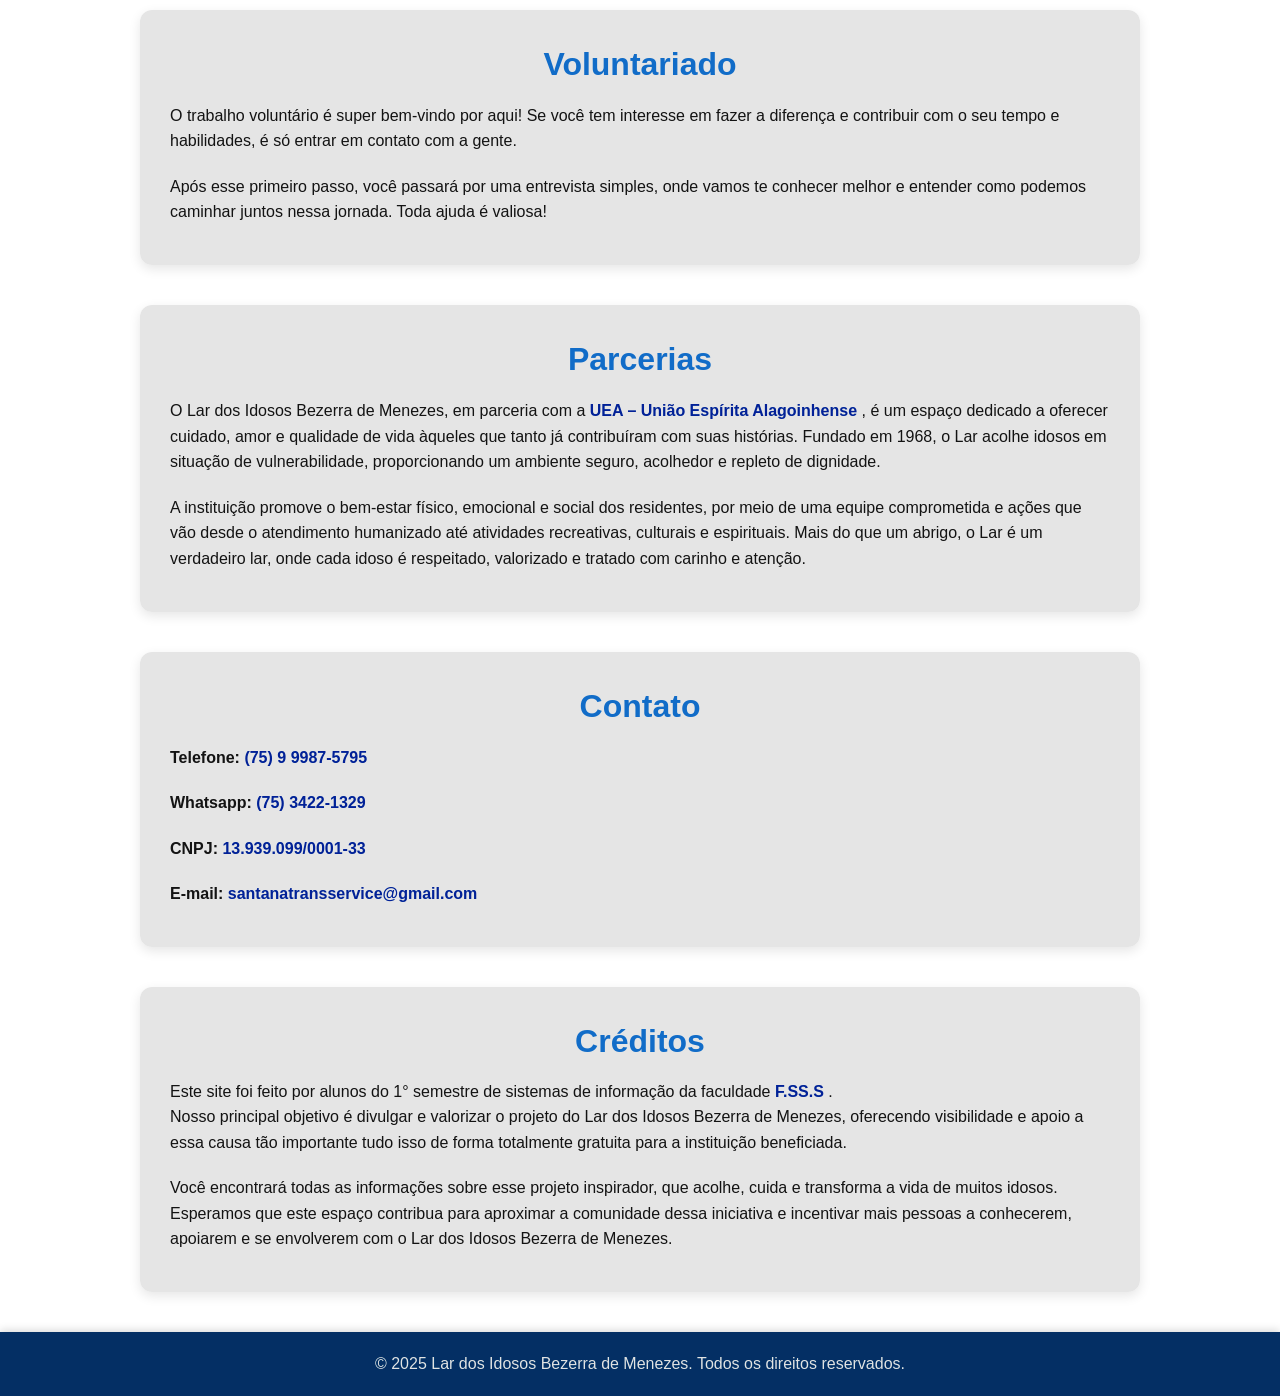
==== commit ff2c1657: "Update and rename index.HTM to index.html" ====
--- a/index.html
+++ b/index.html
@@ -4,265 +4,353 @@
   <meta charset="UTF-8" />
   <meta name="viewport" content="width=device-width, initial-scale=1" />
   <title>Lar dos Idosos Bezerra de Menezes</title>
-  <style>
-    /* reset básico */
-    * {
-      margin: 0;
-      padding: 0;
-      box-sizing: border-box;
-    }
-
-    body {
-      font-family: Arial, sans-serif;
-      color: #333;
-      line-height: 1.5;
-      min-height: 100vh;
-      overflow-x: hidden;
-      background: url('fundo.jpg') no-repeat center center fixed;
-      background-size: cover;
-      filter: brightness(0.85) contrast(1.1) saturate(0.9);
-      padding: 0; /* remove padding para nav ficar grudada no header */
-    }
-
-    header {
-      background: url('teste.webp') no-repeat center top;
-      background-size: cover;
-      padding: 60px 20px 40px;
-      text-align: center;
-      color: white;
-      box-shadow: none; /* remove sombra pra ficar integrado */
-      position: relative;
-      z-index: 10;
-      text-shadow: 2px 2px 6px rgba(0,0,0,0.7);
-    }
-
+ <style>
+  /* reset básico: remove margens e paddings padrão e define box-sizing para border-box */
+  * {
+    margin: 0; /* remove margens */
+    padding: 0; /* remove paddings */
+    box-sizing: border-box; /* inclui bordas e padding no tamanho total */
+  }
+
+  /* estilo do corpo da página */
+  body {
+    font-family: Arial, sans-serif; /* fonte Arial */
+    color: #333; /* cor do texto padrão */
+    line-height: 1.5; /* altura da linha para melhor leitura */
+    min-height: 100vh; /* altura mínima igual à altura da tela */
+    overflow-x: hidden; /* evita scroll horizontal */
+    background: url('fundo.jpg') no-repeat center center fixed; /* imagem de fundo fixa e centralizada */
+    background-size: cover; /* cobre toda a área do fundo */
+    filter: brightness(0.85) contrast(1.1) saturate(0.9); /* ajustes visuais no fundo */
+  }
+
+  /* navegação com traços superior e inferior da mesma cor */
+  nav {
+    background: #b3d9ff; /* fundo azul claro */
+    padding: 12px 0; /* espaçamento vertical */
+    box-shadow: none; /* sem sombra */
+    width: 100%; /* largura total */
+    z-index: 1000; /* fica na frente */
+    border-top: 3px solid #004080; /* traço superior na mesma cor da nav links */
+    border-bottom: 2px solid #004080; /* traço inferior na mesma cor */
+    position: relative; /* posicionamento relativo */
+  }
+
+  /* lista da navegação */
+  nav ul {
+    list-style: none; /* remove marcadores */
+    display: flex; /* layout em linha flexível */
+    justify-content: center; /* centraliza os itens */
+    gap: 25px; /* espaço entre os itens */
+    padding: 0 20px; /* espaçamento lateral */
+    margin: 0; /* sem margem */
+    flex-wrap: wrap; /* permite quebrar linha se necessário */
+  }
+
+  /* links da navegação */
+  nav a {
+    text-decoration: none; /* remove sublinhado */
+    color: #004080; /* azul bem forte para links da nav */
+    font-weight: bold; /* negrito */
+    font-size: 1rem; /* tamanho da fonte */
+    transition: color 0.3s; /* transição suave na cor */
+    white-space: nowrap; /* evita quebra de linha */
+    padding: 5px 10px; /* espaçamento interno */
+    display: inline-block; /* exibe como bloco inline */
+    border-radius: 4px; /* cantos arredondados */
+    box-shadow: none; /* sem sombra padrão */
+    cursor: pointer; /* cursor de mão */
+  }
+
+  /* efeito hover e foco nos links da navegação */
+  nav a:hover,
+  nav a:focus {
+    color: #1a8cff; /* azul mais forte no hover/focus */
+    box-shadow: 0 4px 8px rgba(0, 64, 128, 0.6); /* sombra azul escura */
+    outline: none; /* remove contorno padrão */
+  }
+
+  /* cabeçalho com imagem de fundo */
+  header {
+    background: url('teste.webp') no-repeat center top; /* imagem de fundo centralizada no topo */
+    background-size: cover; /* cobre todo o espaço */
+    padding: 50px 20px 30px; /* espaçamento interno */
+    text-align: center; /* centraliza texto */
+    color: white; /* texto branco */
+    position: relative; /* posição relativa */
+    z-index: 10; /* fica na frente */
+    text-shadow: 2px 2px 6px rgba(0,0,0,0.7); /* sombra no texto para contraste */
+  }
+
+  /* container do título com imagens ao lado */
+  .titulo-com-imagens {
+    display: flex; /* layout flexível */
+    align-items: center; /* alinha verticalmente ao centro */
+    justify-content: center; /* centraliza horizontalmente */
+    gap: 20px; /* espaço entre elementos */
+    flex-wrap: nowrap; /* não permite quebra */
+    max-width: 100%; /* largura máxima */
+    margin: 0 auto; /* centraliza horizontalmente */
+    overflow: visible; /* overflow visível */
+    padding: 0 10px; /* espaçamento lateral */
+    box-sizing: border-box; /* inclui padding na largura */
+    cursor: pointer; /* cursor de mão */
+    transition: filter 0.3s ease, text-shadow 0.3s ease; /* transições suaves */
+  }
+
+  /* efeito hover e foco no título com imagens */
+  .titulo-com-imagens:hover,
+  .titulo-com-imagens:focus-within {
+    filter: brightness(1.1); /* aumenta brilho */
+    text-shadow: 2px 2px 8px rgba(0, 0, 255, 0.7); /* sombra azul intensa */
+  }
+
+  /* título principal dentro do container */
+  .titulo-com-imagens h1 {
+    font-size: 2.5rem; /* tamanho grande */
+    text-shadow: 2px 2px 4px rgba(0, 0, 0, 0.5); /* sombra preta leve */
+    margin: 0; /* sem margem */
+    flex-shrink: 0; /* não encolhe */
+    white-space: nowrap; /* não quebra linha */
+    color: white; /* cor branca */
+    cursor: default; /* cursor padrão */
+  }
+
+  /* imagem do idoso ao lado do título */
+  .img-idoso {
+    width: 140px; /* largura fixa */
+    height: 140px; /* altura fixa */
+    object-fit: contain; /* mantém proporção */
+    flex-shrink: 0; /* não encolhe */
+    border: none; /* sem borda */
+    border-radius: 0; /* cantos retos */
+    box-shadow: none; /* sem sombra */
+    transition: transform 0.3s ease; /* transição suave no transform */
+    cursor: default; /* cursor padrão */
+  }
+
+  /* efeito hover e foco na imagem */
+  .img-idoso:hover,
+  .img-idoso:focus {
+    transform: scale(1.05); /* aumenta tamanho */
+    outline: none; /* remove contorno */
+  }
+
+  /* estilos para main e sections */
+  main, section {
+    max-width: 1000px; /* largura máxima */
+    margin: 20px auto 40px; /* margem superior, centralizada e inferior */
+    padding: 30px 30px 20px; /* espaçamento interno */
+    background: rgba(255, 255, 255, 0.9); /* fundo branco semi-transparente */
+    border-radius: 12px; /* cantos arredondados */
+    box-shadow: 0 4px 12px rgba(0,0,0,0.1); /* sombra suave */
+    color: #222; /* cor do texto */
+    transition: box-shadow 0.3s ease; /* transição suave da sombra */
+    cursor: pointer; /* cursor de mão */
+    outline-offset: 3px; /* espaço do contorno */
+    outline: none; /* sem contorno padrão */
+  }
+
+  /* efeito hover e foco para main e section */
+  main:hover, main:focus-within,
+  section:hover, section:focus-within {
+    box-shadow: 0 8px 20px rgba(0, 64, 128, 0.4); /* sombra azul mais forte */
+  }
+
+  /* títulos das seções */
+  section h2 {
+    color: #1683f0; /* azul forte para títulos */
+    margin-bottom: 15px; /* espaçamento abaixo */
+    font-size: 2rem; /* tamanho grande */
+    text-align: center; /* centralizado */
+  }
+
+  /* mapa embutido */
+  .mapa {
+    width: 100%; /* largura total */
+    height: 300px; /* altura fixa */
+    border: 0; /* sem borda */
+    border-radius: 8px; /* cantos arredondados */
+  }
+
+  /* galeria de imagens */
+  .galeria {
+    display: flex; /* layout flexível */
+    flex-wrap: wrap; /* quebra linha se necessário */
+    gap: 15px; /* espaço entre imagens */
+    justify-content: center; /* centraliza as imagens */
+  }
+
+  /* imagens da galeria */
+  .galeria img {
+    width: 300px; /* largura fixa */
+    max-width: 100%; /* largura máxima responsiva */
+    border-radius: 8px; /* cantos arredondados */
+    box-shadow: 0 2px 5px rgba(0,0,0,0.1); /* sombra leve */
+    transition: transform 0.3s; /* transição suave */
+    cursor: pointer; /* cursor de mão */
+  }
+
+  /* efeito hover e foco nas imagens da galeria */
+  .galeria img:hover,
+  .galeria img:focus {
+    transform: scale(1.05); /* aumento */
+    outline: none; /* sem contorno */
+  }
+
+  /* lista funcional como grid */
+  .lista-func {
+    display: grid; /* layout em grid */
+    grid-template-columns: repeat(auto-fit, minmax(250px, 1fr)); /* colunas responsivas */
+    gap: 20px; /* espaço entre itens */
+  }
+
+  /* cabeçalhos de categoria */
+  .categoria h3 {
+    color: #004080; /* azul forte */
+    border-bottom: 1px solid #cce0ff; /* linha abaixo */
+    margin-bottom: 8px; /* espaçamento */
+    font-size: 1.4rem; /* tamanho médio */
+  }
+
+  /* listas não navegacionais */
+  ul {
+    padding-left: 20px; /* espaçamento interno à esquerda */
+    list-style-type: disc; /* marcadores tipo disco */
+  }
+
+  /* parágrafos */
+  p {
+    margin-bottom: 20px; /* espaçamento abaixo */
+    font-size: 1rem; /* tamanho da fonte */
+    line-height: 1.6; /* altura da linha */
+  }
+
+  /* links interativos no texto */
+  a {
+    color: #0230bd; /* azul muito forte para links interativos, mais forte que preto */
+    text-decoration: none; /* sem sublinhado */
+    font-weight: bold; /* negrito */
+    transition: color 0.3s ease; /* transição suave da cor */
+    word-break: break-word; /* quebra palavras grandes */
+  }
+
+  /* efeito hover e foco para links interativos */
+  a:hover,
+  a:focus {
+    color: #001a99; /* azul ainda mais forte no hover/focus */
+    text-decoration: underline; /* sublinhado no hover */
+    outline: none; /* sem contorno */
+  }
+
+  /* rodapé */
+  footer {
+    background: #004080; /* azul forte */
+    color: white; /* texto branco */
+    text-align: center; /* texto centralizado */
+    padding: 20px; /* espaçamento interno */
+    font-size: 1rem; /* tamanho da fonte */
+    position: relative; /* posição relativa */
+    bottom: 0; /* alinhado ao fundo */
+    width: 100%; /* largura total */
+    box-shadow: 0 -2px 8px rgba(0,0,0,0.15); /* sombra suave para destaque */
+  }
+
+  /* responsividade média - telas até 1024px */
+  @media (max-width: 1024px) {
     .titulo-com-imagens {
-      display: flex;
-      align-items: center;
-      justify-content: center;
-      gap: 40px;
-      flex-wrap: wrap;
+      gap: 15px; /* menos espaçamento */
+    }
+
+    .img-idoso {
+      width: 120px; /* reduz tamanho da imagem */
+      height: 120px;
+    }
+
+    .galeria img {
+      width: 90vw; /* largura 90% da viewport */
+      max-width: 90vw;
+    }
+
+    main, section {
+      margin: 20px 15px 30px; /* margens reduzidas */
+      padding: 20px 15px 15px; /* padding reduzido */
+    }
+
+    section h2 {
+      font-size: 1.8rem; /* título menor */
+    }
+
+    nav ul {
+      gap: 20px; /* espaço reduzido */
+      padding: 0 15px; /* padding lateral */
+    }
+  }
+
+  /* responsividade para celular - telas até 600px */
+  @media (max-width: 600px) {
+    nav ul {
+      flex-direction: column; /* itens em coluna */
+      gap: 12px; /* espaço menor */
+      padding: 0 10px; /* padding lateral reduzido */
+      margin: 0; /* sem margem */
+    }
+
+    nav a {
+      font-size: 1rem; /* tamanho da fonte */
+      text-align: center; /* centraliza texto */
+      padding: 8px 12px; /* espaçamento maior */
+      white-space: normal; /* permite quebra de linha */
+      border-radius: 6px; /* cantos arredondados */
+    }
+
+    .titulo-com-imagens {
+      gap: 10px; /* menos espaçamento */
+      padding: 0 10px; /* menos padding lateral */
+      flex-wrap: wrap; /* permite quebra */
+      justify-content: center; /* centraliza */
+      width: 100%; /* largura total */
+      box-sizing: border-box; /* inclui padding na largura */
+      margin: 0 auto; /* centraliza horizontalmente */
     }
 
     .titulo-com-imagens h1 {
-      font-size: 2.5rem;
-      text-shadow: 2px 2px 4px rgba(0,0,0,0.5);
-      margin: 0;
-      text-align: center;
-      flex: 1 1 auto;
-      min-width: 200px;
+      font-size: 1.6rem; /* título menor */
+      white-space: normal; /* permite quebra */
+      word-break: break-word; /* quebra palavras longas */
+      max-width: 100%; /* largura máxima */
     }
 
     .img-idoso {
-      width: 150px;
-      height: 150px;
-      object-fit: contain;
-      flex-shrink: 0;
-    }
-
-    header p {
-      font-size: 1.2rem;
-      margin-top: 10px;
-      max-width: 600px;
-      margin-left: auto;
-      margin-right: auto;
-    }
-
-    nav {
-      background: #b3d9ff;
-      padding: 12px 0;
-      box-shadow: none; /* sem sombra */
-      position: relative; /* não fixa */
-      z-index: 20;
-    }
-
-    nav ul {
-      list-style: none;
-      display: flex;
-      justify-content: center;
-      gap: 25px;
-      padding: 0 15px;
-      margin: 0;
-    }
-
-    nav a {
-      text-decoration: none;
-      color: #004080;
-      font-weight: bold;
-      font-size: 1rem;
-      transition: color 0.3s;
-      white-space: nowrap;
-    }
-
-    nav a:hover {
-      color: #1a8cff;
+      width: 70px; /* imagem menor */
+      height: 70px;
+      flex-shrink: 0; /* não encolhe */
+    }
+
+    .galeria img {
+      width: 100%; /* largura total */
+      max-width: 100%; /* largura máxima */
     }
 
     main, section {
-      max-width: 1000px;
-      margin: 40px auto;
-      padding: 30px 30px 20px;
-      background: rgba(255, 255, 255, 0.9);
-      border-radius: 12px;
-      box-shadow: 0 4px 12px rgba(0,0,0,0.1);
-      color: #222;
+      margin: 15px 10px 30px; /* margens reduzidas */
+      padding: 15px 15px 15px; /* padding menor */
+      max-width: 100vw; /* largura máxima da viewport */
+      box-sizing: border-box; /* inclui padding na largura */
     }
 
     section h2 {
-      color: #4da6ff;
-      margin-bottom: 15px;
-      font-size: 2rem;
-      text-align: center;
-    }
-
-    .mapa {
-      width: 100%;
-      height: 300px;
-      border: 0;
-      border-radius: 8px;
-    }
-
-    .galeria {
-      display: flex;
-      flex-wrap: wrap;
-      gap: 15px;
-      justify-content: center;
-    }
-
-    .galeria img {
-      width: 300px;
-      max-width: 100%;
-      border-radius: 8px;
-      box-shadow: 0 2px 5px rgba(0,0,0,0.1);
-      transition: transform 0.3s;
-    }
-
-    .galeria img:hover {
-      transform: scale(1.05);
-    }
-
-    .lista-func {
-      display: grid;
-      grid-template-columns: repeat(auto-fit, minmax(250px, 1fr));
-      gap: 20px;
-    }
-
-    .categoria h3 {
-      color: #007acc;
-      border-bottom: 1px solid #cce0ff;
-      margin-bottom: 8px;
-      font-size: 1.4rem;
-    }
-
-    ul {
-      padding-left: 20px;
-      list-style-type: disc;
+      font-size: 1.4rem; /* títulos menores */
     }
 
     p {
-      margin-bottom: 20px;
-      font-size: 1rem;
-      line-height: 1.6;
-    }
-
-    a {
-      color: #004080;
-      text-decoration: none;
-      font-weight: bold;
-      transition: color 0.3s ease;
-      word-break: break-word;
-    }
-
-    a:hover {
-      color: #004080;
-      text-decoration: underline;
-    }
-
-    footer {
-      background: #4da6ff;
-      color: white;
-      text-align: center;
-      padding: 20px;
-      font-size: 1rem;
-      position: relative;
-      bottom: 0;
-      width: 100%;
-      box-shadow: 0 -2px 8px rgba(0,0,0,0.15);
-    }
-
-    /* responsividade */
-
-    /* tablets e telas menores que 1024px */
-    @media (max-width: 1024px) {
-      .titulo-com-imagens {
-        flex-direction: column;
-        gap: 20px;
-      }
-
-      .img-idoso {
-        width: 120px;
-        height: 120px;
-      }
-
-      .galeria img {
-        width: 90vw;
-        max-width: 90vw;
-      }
-
-      main, section {
-        margin: 40px 15px;
-        padding: 20px 15px 15px;
-      }
-
-      section h2 {
-        font-size: 1.8rem;
-      }
-
-      nav ul {
-        gap: 20px;
-      }
-    }
-
-    /* celulares e telas até 600px */
-    @media (max-width: 600px) {
-      nav ul {
-        flex-direction: column;
-        gap: 10px;
-        padding: 0 10px;
-      }
-
-      nav a {
-        font-size: 1.1rem;
-        text-align: center;
-      }
-
-      header h1 {
-        font-size: 1.8rem;
-      }
-
-      .img-idoso {
-        width: 80px;
-        height: 80px;
-      }
-
-      .galeria img {
-        width: 90%;
-      }
-
-      main, section {
-        margin: 40px 10px;
-        padding: 15px 10px 10px;
-      }
-
-      section h2 {
-        font-size: 1.5rem;
-      }
-
-      p {
-        font-size: 0.95rem;
-      }
-    }
-  </style>
+      font-size: 0.95rem; /* texto um pouco menor */
+    }
+  }
+</style>
+
+
+
 </head>
 <body>
 </head>
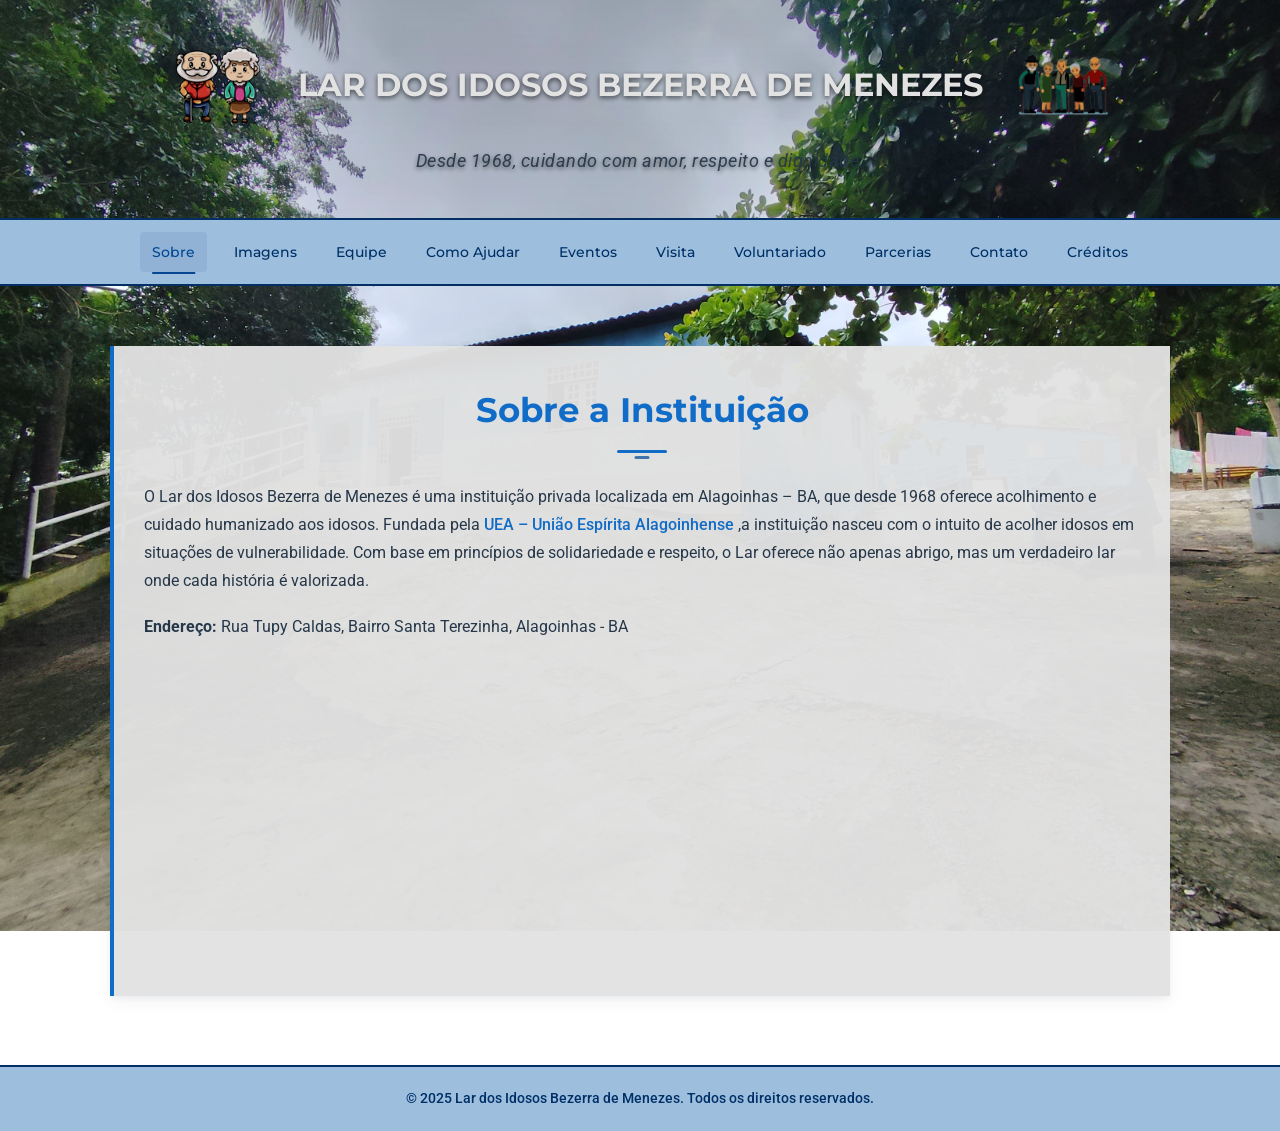
==== commit a7422a3e: "Add files via upload" ====
--- a/index.html
+++ b/index.html
@@ -4,516 +4,171 @@
   <meta charset="UTF-8" />
   <meta name="viewport" content="width=device-width, initial-scale=1" />
   <title>Lar dos Idosos Bezerra de Menezes</title>
- <style>
-  /* reset básico: remove margens e paddings padrão e define box-sizing para border-box */
-  * {
-    margin: 0; /* remove margens */
-    padding: 0; /* remove paddings */
-    box-sizing: border-box; /* inclui bordas e padding no tamanho total */
-  }
+  <meta name="description" content="Lar dos Idosos Bezerra de Menezes em Alagoinhas-BA. Desde 1968 acolhendo e cuidando de idosos com amor, respeito e dignidade. Saiba como ajudar, visitar e conhecer nosso trabalho.">
+  <meta property="og:title" content="Lar dos Idosos Bezerra de Menezes" />
+  <meta property="og:description" content="Desde 1968 acolhendo e cuidando de idosos com amor, respeito e dignidade em Alagoinhas-BA." />
+  <meta property="og:image" content="https://SEU_DOMINIO.com/caminho/para/frente.jpg" /> <meta property="og:url" content="https://SEU_DOMINIO.com" /> <meta property="og:type" content="website" />
+  <meta property="og:locale" content="pt_BR" />
+  <link rel="icon" href="favicon.ico" type="image/x-icon">
+  <link rel="apple-touch-icon" href="apple-touch-icon.png">
 
-  /* estilo do corpo da página */
-  body {
-    font-family: Arial, sans-serif; /* fonte Arial */
-    color: #333; /* cor do texto padrão */
-    line-height: 1.5; /* altura da linha para melhor leitura */
-    min-height: 100vh; /* altura mínima igual à altura da tela */
-    overflow-x: hidden; /* evita scroll horizontal */
-    background: url('fundo.jpg') no-repeat center center fixed; /* imagem de fundo fixa e centralizada */
-    background-size: cover; /* cobre toda a área do fundo */
-    filter: brightness(0.85) contrast(1.1) saturate(0.9); /* ajustes visuais no fundo */
-  }
+  <link rel="preconnect" href="https://fonts.googleapis.com">
+  <link rel="preconnect" href="https://fonts.gstatic.com" crossorigin>
+  <link href="https://fonts.googleapis.com/css2?family=Montserrat:wght@500;700&family=Roboto:wght@400;500&display=swap" rel="stylesheet">
 
-  /* navegação com traços superior e inferior da mesma cor */
-  nav {
-    background: #b3d9ff; /* fundo azul claro */
-    padding: 12px 0; /* espaçamento vertical */
-    box-shadow: none; /* sem sombra */
-    width: 100%; /* largura total */
-    z-index: 1000; /* fica na frente */
-    border-top: 3px solid #004080; /* traço superior na mesma cor da nav links */
-    border-bottom: 2px solid #004080; /* traço inferior na mesma cor */
-    position: relative; /* posicionamento relativo */
-  }
-
-  /* lista da navegação */
-  nav ul {
-    list-style: none; /* remove marcadores */
-    display: flex; /* layout em linha flexível */
-    justify-content: center; /* centraliza os itens */
-    gap: 25px; /* espaço entre os itens */
-    padding: 0 20px; /* espaçamento lateral */
-    margin: 0; /* sem margem */
-    flex-wrap: wrap; /* permite quebrar linha se necessário */
-  }
-
-  /* links da navegação */
-  nav a {
-    text-decoration: none; /* remove sublinhado */
-    color: #004080; /* azul bem forte para links da nav */
-    font-weight: bold; /* negrito */
-    font-size: 1rem; /* tamanho da fonte */
-    transition: color 0.3s; /* transição suave na cor */
-    white-space: nowrap; /* evita quebra de linha */
-    padding: 5px 10px; /* espaçamento interno */
-    display: inline-block; /* exibe como bloco inline */
-    border-radius: 4px; /* cantos arredondados */
-    box-shadow: none; /* sem sombra padrão */
-    cursor: pointer; /* cursor de mão */
-  }
-
-  /* efeito hover e foco nos links da navegação */
-  nav a:hover,
-  nav a:focus {
-    color: #1a8cff; /* azul mais forte no hover/focus */
-    box-shadow: 0 4px 8px rgba(0, 64, 128, 0.6); /* sombra azul escura */
-    outline: none; /* remove contorno padrão */
-  }
-
-  /* cabeçalho com imagem de fundo */
-  header {
-    background: url('teste.webp') no-repeat center top; /* imagem de fundo centralizada no topo */
-    background-size: cover; /* cobre todo o espaço */
-    padding: 50px 20px 30px; /* espaçamento interno */
-    text-align: center; /* centraliza texto */
-    color: white; /* texto branco */
-    position: relative; /* posição relativa */
-    z-index: 10; /* fica na frente */
-    text-shadow: 2px 2px 6px rgba(0,0,0,0.7); /* sombra no texto para contraste */
-  }
-
-  /* container do título com imagens ao lado */
-  .titulo-com-imagens {
-    display: flex; /* layout flexível */
-    align-items: center; /* alinha verticalmente ao centro */
-    justify-content: center; /* centraliza horizontalmente */
-    gap: 20px; /* espaço entre elementos */
-    flex-wrap: nowrap; /* não permite quebra */
-    max-width: 100%; /* largura máxima */
-    margin: 0 auto; /* centraliza horizontalmente */
-    overflow: visible; /* overflow visível */
-    padding: 0 10px; /* espaçamento lateral */
-    box-sizing: border-box; /* inclui padding na largura */
-    cursor: pointer; /* cursor de mão */
-    transition: filter 0.3s ease, text-shadow 0.3s ease; /* transições suaves */
-  }
-
-  /* efeito hover e foco no título com imagens */
-  .titulo-com-imagens:hover,
-  .titulo-com-imagens:focus-within {
-    filter: brightness(1.1); /* aumenta brilho */
-    text-shadow: 2px 2px 8px rgba(0, 0, 255, 0.7); /* sombra azul intensa */
-  }
-
-  /* título principal dentro do container */
-  .titulo-com-imagens h1 {
-    font-size: 2.5rem; /* tamanho grande */
-    text-shadow: 2px 2px 4px rgba(0, 0, 0, 0.5); /* sombra preta leve */
-    margin: 0; /* sem margem */
-    flex-shrink: 0; /* não encolhe */
-    white-space: nowrap; /* não quebra linha */
-    color: white; /* cor branca */
-    cursor: default; /* cursor padrão */
-  }
-
-  /* imagem do idoso ao lado do título */
-  .img-idoso {
-    width: 140px; /* largura fixa */
-    height: 140px; /* altura fixa */
-    object-fit: contain; /* mantém proporção */
-    flex-shrink: 0; /* não encolhe */
-    border: none; /* sem borda */
-    border-radius: 0; /* cantos retos */
-    box-shadow: none; /* sem sombra */
-    transition: transform 0.3s ease; /* transição suave no transform */
-    cursor: default; /* cursor padrão */
-  }
-
-  /* efeito hover e foco na imagem */
-  .img-idoso:hover,
-  .img-idoso:focus {
-    transform: scale(1.05); /* aumenta tamanho */
-    outline: none; /* remove contorno */
-  }
-
-  /* estilos para main e sections */
-  main, section {
-    max-width: 1000px; /* largura máxima */
-    margin: 20px auto 40px; /* margem superior, centralizada e inferior */
-    padding: 30px 30px 20px; /* espaçamento interno */
-    background: rgba(255, 255, 255, 0.9); /* fundo branco semi-transparente */
-    border-radius: 12px; /* cantos arredondados */
-    box-shadow: 0 4px 12px rgba(0,0,0,0.1); /* sombra suave */
-    color: #222; /* cor do texto */
-    transition: box-shadow 0.3s ease; /* transição suave da sombra */
-    cursor: pointer; /* cursor de mão */
-    outline-offset: 3px; /* espaço do contorno */
-    outline: none; /* sem contorno padrão */
-  }
-
-  /* efeito hover e foco para main e section */
-  main:hover, main:focus-within,
-  section:hover, section:focus-within {
-    box-shadow: 0 8px 20px rgba(0, 64, 128, 0.4); /* sombra azul mais forte */
-  }
-
-  /* títulos das seções */
-  section h2 {
-    color: #1683f0; /* azul forte para títulos */
-    margin-bottom: 15px; /* espaçamento abaixo */
-    font-size: 2rem; /* tamanho grande */
-    text-align: center; /* centralizado */
-  }
-
-  /* mapa embutido */
-  .mapa {
-    width: 100%; /* largura total */
-    height: 300px; /* altura fixa */
-    border: 0; /* sem borda */
-    border-radius: 8px; /* cantos arredondados */
-  }
-
-  /* galeria de imagens */
-  .galeria {
-    display: flex; /* layout flexível */
-    flex-wrap: wrap; /* quebra linha se necessário */
-    gap: 15px; /* espaço entre imagens */
-    justify-content: center; /* centraliza as imagens */
-  }
-
-  /* imagens da galeria */
-  .galeria img {
-    width: 300px; /* largura fixa */
-    max-width: 100%; /* largura máxima responsiva */
-    border-radius: 8px; /* cantos arredondados */
-    box-shadow: 0 2px 5px rgba(0,0,0,0.1); /* sombra leve */
-    transition: transform 0.3s; /* transição suave */
-    cursor: pointer; /* cursor de mão */
-  }
-
-  /* efeito hover e foco nas imagens da galeria */
-  .galeria img:hover,
-  .galeria img:focus {
-    transform: scale(1.05); /* aumento */
-    outline: none; /* sem contorno */
-  }
-
-  /* lista funcional como grid */
-  .lista-func {
-    display: grid; /* layout em grid */
-    grid-template-columns: repeat(auto-fit, minmax(250px, 1fr)); /* colunas responsivas */
-    gap: 20px; /* espaço entre itens */
-  }
-
-  /* cabeçalhos de categoria */
-  .categoria h3 {
-    color: #004080; /* azul forte */
-    border-bottom: 1px solid #cce0ff; /* linha abaixo */
-    margin-bottom: 8px; /* espaçamento */
-    font-size: 1.4rem; /* tamanho médio */
-  }
-
-  /* listas não navegacionais */
-  ul {
-    padding-left: 20px; /* espaçamento interno à esquerda */
-    list-style-type: disc; /* marcadores tipo disco */
-  }
-
-  /* parágrafos */
-  p {
-    margin-bottom: 20px; /* espaçamento abaixo */
-    font-size: 1rem; /* tamanho da fonte */
-    line-height: 1.6; /* altura da linha */
-  }
-
-  /* links interativos no texto */
-  a {
-    color: #0230bd; /* azul muito forte para links interativos, mais forte que preto */
-    text-decoration: none; /* sem sublinhado */
-    font-weight: bold; /* negrito */
-    transition: color 0.3s ease; /* transição suave da cor */
-    word-break: break-word; /* quebra palavras grandes */
-  }
-
-  /* efeito hover e foco para links interativos */
-  a:hover,
-  a:focus {
-    color: #001a99; /* azul ainda mais forte no hover/focus */
-    text-decoration: underline; /* sublinhado no hover */
-    outline: none; /* sem contorno */
-  }
-
-  /* rodapé */
-  footer {
-    background: #004080; /* azul forte */
-    color: white; /* texto branco */
-    text-align: center; /* texto centralizado */
-    padding: 20px; /* espaçamento interno */
-    font-size: 1rem; /* tamanho da fonte */
-    position: relative; /* posição relativa */
-    bottom: 0; /* alinhado ao fundo */
-    width: 100%; /* largura total */
-    box-shadow: 0 -2px 8px rgba(0,0,0,0.15); /* sombra suave para destaque */
-  }
-
-  /* responsividade média - telas até 1024px */
-  @media (max-width: 1024px) {
-    .titulo-com-imagens {
-      gap: 15px; /* menos espaçamento */
-    }
-
-    .img-idoso {
-      width: 120px; /* reduz tamanho da imagem */
-      height: 120px;
-    }
-
-    .galeria img {
-      width: 90vw; /* largura 90% da viewport */
-      max-width: 90vw;
-    }
-
-    main, section {
-      margin: 20px 15px 30px; /* margens reduzidas */
-      padding: 20px 15px 15px; /* padding reduzido */
-    }
-
-    section h2 {
-      font-size: 1.8rem; /* título menor */
-    }
-
-    nav ul {
-      gap: 20px; /* espaço reduzido */
-      padding: 0 15px; /* padding lateral */
-    }
-  }
-
-  /* responsividade para celular - telas até 600px */
-  @media (max-width: 600px) {
-    nav ul {
-      flex-direction: column; /* itens em coluna */
-      gap: 12px; /* espaço menor */
-      padding: 0 10px; /* padding lateral reduzido */
-      margin: 0; /* sem margem */
-    }
-
-    nav a {
-      font-size: 1rem; /* tamanho da fonte */
-      text-align: center; /* centraliza texto */
-      padding: 8px 12px; /* espaçamento maior */
-      white-space: normal; /* permite quebra de linha */
-      border-radius: 6px; /* cantos arredondados */
-    }
-
-    .titulo-com-imagens {
-      gap: 10px; /* menos espaçamento */
-      padding: 0 10px; /* menos padding lateral */
-      flex-wrap: wrap; /* permite quebra */
-      justify-content: center; /* centraliza */
-      width: 100%; /* largura total */
-      box-sizing: border-box; /* inclui padding na largura */
-      margin: 0 auto; /* centraliza horizontalmente */
-    }
-
-    .titulo-com-imagens h1 {
-      font-size: 1.6rem; /* título menor */
-      white-space: normal; /* permite quebra */
-      word-break: break-word; /* quebra palavras longas */
-      max-width: 100%; /* largura máxima */
-    }
-
-    .img-idoso {
-      width: 70px; /* imagem menor */
-      height: 70px;
-      flex-shrink: 0; /* não encolhe */
-    }
-
-    .galeria img {
-      width: 100%; /* largura total */
-      max-width: 100%; /* largura máxima */
-    }
-
-    main, section {
-      margin: 15px 10px 30px; /* margens reduzidas */
-      padding: 15px 15px 15px; /* padding menor */
-      max-width: 100vw; /* largura máxima da viewport */
-      box-sizing: border-box; /* inclui padding na largura */
-    }
-
-    section h2 {
-      font-size: 1.4rem; /* títulos menores */
-    }
-
-    p {
-      font-size: 0.95rem; /* texto um pouco menor */
-    }
-  }
-</style>
-
-
-
-</head>
-<body>
+  <link rel="stylesheet" href="style.css">
 </head>
 <body>
 
-  <!-- cabeçalho principal com título e imagens dos idosos -->
   <header>
     <div class="titulo-com-imagens">
-      <img src="senhores.png" alt="Idoso 1" class="img-idoso" />
+      <img src="senhores.png" alt="Ilustração de um senhor idoso sorrindo" class="img-idoso" />
       <h1>LAR DOS IDOSOS BEZERRA DE MENEZES</h1>
-      <img src="idosos.png" alt="Idoso 2" class="img-idoso" />
+      <img src="idosos.png" alt="Ilustração de uma senhora idosa sorrindo" class="img-idoso" />
     </div>
-    <p>Desde 1968, cuidando com amor, respeito e dignidade.</p>
+    <p class="subtitulo-header">Desde 1968, cuidando com amor, respeito e dignidade.</p>
   </header>
 
-  <!-- menu de navegação com links para seções da página -->
-  <nav>
-    <ul>
-      <li><a href="#sobre">Sobre</a></li>
-      <li><a href="#imagens">Imagens</a></li>
-      <li><a href="#equipe">Equipe</a></li>
-      <li><a href="#como-ajudar">Como Ajudar</a></li>
-      <li><a href="#eventos">Eventos</a></li>
-      <li><a href="#visita">Visita</a></li>
-      <li><a href="#voluntariado">Voluntariado</a></li>
-      <li><a href="#parcerias">Parcerias</a></li>
-      <li><a href="#contato">Contato</a></li>
-      <li><a href="#créditos">Créditos</a></li>
-      
-
+  <nav id="mainNav">
+    <button class="menu-toggle" aria-label="Mostrar menu de navegação" aria-expanded="false">☰ Menu</button>
+    <ul class="nav-links">
+      <li><a href="#sobre" class="nav-link" aria-current="page">Sobre</a></li>
+      <li><a href="#imagens" class="nav-link">Imagens</a></li>
+      <li><a href="#equipe" class="nav-link">Equipe</a></li>
+      <li><a href="#como-ajudar" class="nav-link">Como Ajudar</a></li>
+      <li><a href="#eventos" class="nav-link">Eventos</a></li>
+      <li><a href="#visita" class="nav-link">Visita</a></li>
+      <li><a href="#voluntariado" class="nav-link">Voluntariado</a></li>
+      <li><a href="#parcerias" class="nav-link">Parcerias</a></li>
+      <li><a href="#contato" class="nav-link">Contato</a></li>
+      <li><a href="#creditos" class="nav-link">Créditos</a></li>
     </ul>
   </nav>
 
-  <!-- seção sobre a instituição com texto e mapa embutido -->
-  <section id="sobre">
-    <h2>Sobre a Instituição</h2>
-    <p>O Lar dos Idosos Bezerra de Menezes é uma instituição privada localizada em Alagoinhas – BA, que desde 1968 oferece acolhimento e cuidado humanizado aos idosos. Fundada pela <a href="https://www.bahiaespirita.com.br/centros-espiritas/bahia-municipios/alagoinhas/uniao-espirita-alagoinhense.html"
-         target="_blank" rel="noopener noreferrer"
-         class="link-parceria">
+  <main>
+    <section id="sobre" class="content-section active-section">
+      <h2>Sobre a Instituição</h2>
+      <p>O Lar dos Idosos Bezerra de Menezes é uma instituição privada localizada em Alagoinhas – BA, que desde 1968 oferece acolhimento e cuidado humanizado aos idosos. Fundada pela <a href="https://www.bahiaespirita.com.br/centros-espiritas/bahia-municipios/alagoinhas/uniao-espirita-alagoinhense.html"
+        target="_blank" rel="noopener noreferrer"
+        class="link-parceria">
         UEA – União Espírita Alagoinhense
-      </a>,a instituição nasceu com o intuito de acolher idosos em situações de vulnerabilidade. Com base em princípios de solidariedade e respeito, o Lar oferece não apenas abrigo, mas um verdadeiro lar onde cada história é valorizada.</p>
-    <p><strong>Endereço:</strong> Rua Tupy Caldas, Bairro Santa Terezinha, Alagoinhas - BA</p>
-    <iframe class="mapa" src="https://www.google.com/maps?q=Rua+Tupy+Caldas,+Santa+Terezinha,+Alagoinhas+-+BA&output=embed"></iframe>
-  </section>
+        </a>,a instituição nasceu com o intuito de acolher idosos em situações de vulnerabilidade. Com base em princípios de solidariedade e respeito, o Lar oferece não apenas abrigo, mas um verdadeiro lar onde cada história é valorizada.</p>
+      <p><strong>Endereço:</strong> Rua Tupy Caldas, Bairro Santa Terezinha, Alagoinhas - BA</p>
+      <iframe class="mapa" title="Mapa da localização do Lar dos Idosos Bezerra de Menezes" src="https://www.google.com/maps/embed?pb=!1m18!1m12!1m3!1d3901.9172981779236!2d-38.43080068518688!3d-12.13868989146869!2m3!1f0!2f0!3f0!3m2!1i1024!2i768!4f13.1!3m3!1m2!1s0x0%3A0x0!2zMTLCiDMDOC41IlMgMzjCsDI1JzQyLjkiVw!5e0!3m2!1spt-BR!2sbr!4v1620000000000!5m2!1spt-BR!2sbr" allowfullscreen="" loading="lazy" referrerpolicy="no-referrer-when-downgrade"></iframe>
+      </section>
 
-  <!-- seção com galeria de imagens do local -->
-  <section id="imagens">
-    <h2>Imagens do Local</h2>
-    <div class="galeria">
-      <img src="frente.jpg" alt="Imagem do Lar" />
-      <img src="entrada.jpg" alt="Área externa" />
-      <img src="lado.jpg" alt="Atividades com os idosos" />
-    </div>
-  </section>
+    <section id="imagens" class="content-section">
+      <h2>Imagens do Local</h2>
+      <div class="image-slider-container">
+        <div class="image-slider">
+          <img src="frente.jpg" alt="Fachada do Lar dos Idosos Bezerra de Menezes com jardim bem cuidado" loading="lazy" data-index="0" class="active" />
+          <img src="entrada.jpg" alt="Entrada principal e área de convivência externa do Lar dos Idosos" loading="lazy" data-index="1" />
+          <img src="lado.jpg" alt="Vista lateral do prédio do Lar, mostrando a estrutura e janelas dos quartos" loading="lazy" data-index="2" />
+        </div>
+        <button class="slider-button prev" aria-label="Imagem anterior">❮</button>
+        <button class="slider-button next" aria-label="Próxima imagem">❯</button>
+        <div class="slider-dots"></div>
+      </div>
+    </section>
 
-  <!-- seção que lista os membros da equipe divididos por categorias -->
-  <section id="equipe">
-    <h2>Nossa Equipe</h2>
-    <div class="lista-func">
-      <div class="categoria">
-        <h3>Direção</h3>
-        <ul><li>Antônio de Santana – Diretor Geral</li></ul>
+    <section id="equipe" class="content-section">
+      <h2>Nossa Equipe</h2>
+      <div class="lista-func">
+        <div class="categoria-card">
+          <h3>Direção</h3>
+          <ul><li>Antônio de Santana – Diretor Geral</li></ul>
+        </div>
+        <div class="categoria-card">
+          <h3>Cuidadores</h3>
+          <ul><li>Márcio</li><li>Bispo</li><li>Galego</li><li>Andrea</li><li>Viviane</li></ul>
+        </div>
+        <div class="categoria-card">
+          <h3>Secretaria</h3>
+          <ul><li>Andriele</li><li>Bárbara</li><li>Flávia</li></ul>
+        </div>
+        <div class="categoria-card">
+          <h3>Enfermagem e Saúde</h3>
+          <ul><li>Kleberth</li><li>Carol</li><li>Larissa</li><li>Marta</li><li>Angelita</li></ul>
+        </div>
+        <div class="categoria-card">
+          <h3>Cozinha e Lavanderia</h3>
+          <ul><li>Cristina</li><li>Daniele</li><li>Dalira</li><li>Luana</li></ul>
+        </div>
+        <div class="categoria-card">
+          <h3>Serviços Gerais</h3>
+          <ul><li>Adjean</li><li>Andreia</li><li>Helena</li><li>Cloiver</li><li>Hugo</li><li>Lany</li><li>Rosana</li><li>Jamile</li><li>Marta</li><li>Jorge</li></ul>
+        </div>
       </div>
-      <div class="categoria">
-        <h3>Cuidadores</h3>
-        <ul><li>Márcio</li><li>Bispo</li><li>Galego</li><li>Andrea</li><li>Viviane</li></ul>
-      </div>
-      <div class="categoria">
-        <h3>Secretaria</h3>
-        <ul><li>Andriele</li><li>Bárbara</li><li>Flávia</li></ul>
-      </div>
-      <div class="categoria">
-        <h3>Enfermagem e Saúde</h3>
-        <ul><li>Kleberth</li><li>Carol</li><li>Larissa</li><li>Marta</li><li>Angelita</li></ul>
-      </div>
-      <div class="categoria">
-        <h3>Cozinha e Lavanderia</h3>
-        <ul><li>Cristina</li><li>Daniele</li><li>Dalira</li><li>Luana</li></ul>
-      </div>
-      <div class="categoria">
-        <h3>Serviços Gerais</h3>
-        <ul><li>Adjean</li><li>Andreia</li><li>Helena</li><li>Cloiver</li><li>Hugo</li><li>Lany</li><li>Rosana</li><li>Jamile</li><li>Marta</li><li>Jorge</li></ul>
-      </div>
-    </div>
-  </section>
+    </section>
 
-  <!-- seção que explica como ajudar a instituição com doações -->
-  <section id="como-ajudar">
-    <h2>Como Ajudar</h2>
-  <p>O Lar dos Idosos Bezerra de Menezes está realizando uma campanha permanente de arrecadação de fraldas geriátricas, roupas, alimentos não perecíveis, soros, gases esterelizadas  e medicamentos.</p>
-<p>Esses itens são essenciais para garantir o bem-estar, a saúde e a dignidade dos idosos que acolhemos com tanto carinho. Muitos deles contam com a nossa estrutura e, principalmente, com o apoio da comunidade para viver com conforto e respeito.</p>
-<p>Sua doação faz a diferença!</p>
-<p>Cada contribuição, por menor que pareça, ajuda a transformar o dia a dia de quem tanto já contribuiu com a vida,se você puder e quiser ajudar, entre em contato conosco ou traga sua doação até o nosso espaço,juntos, podemos espalhar amor, cuidado e solidariedade.</p>
+    <section id="como-ajudar" class="content-section">
+      <h2>Como Ajudar</h2>
+      <p>O Lar dos Idosos Bezerra de Menezes está realizando uma campanha permanente de arrecadação de fraldas geriátricas, roupas, alimentos não perecíveis, soros, gases esterelizadas e medicamentos.</p>
+      <p>Esses itens são essenciais para garantir o bem-estar, a saúde e a dignidade dos idosos que acolhemos com tanto carinho. Muitos deles contam com a nossa estrutura e, principalmente, com o apoio da comunidade para viver com conforto e respeito.</p>
+      <p>Sua doação faz a diferença!</p>
+      <p>Cada contribuição, por menor que pareça, ajuda a transformar o dia a dia de quem tanto já contribuiu com a vida. Se você puder e quiser ajudar, entre em contato conosco ou traga sua doação até o nosso espaço. Juntos, podemos espalhar amor, cuidado e solidariedade.</p>
+      <p>Obrigado por fazer parte dessa corrente do bem!</p>
+    </section>
 
-<p>Obrigado por fazer parte dessa corrente do bem!</p>
-  </section>
+    <section id="eventos" class="content-section">
+      <h2>Eventos</h2>
+      <p>O único evento que ocorre anualmente é a tradicional festa de São João, realizada com a presença de uma banda contratada. A celebração é aberta ao público, e os participantes podem contribuir, de forma opcional, com a doação de 1kg de alimento não perecível ou fraldas. Os itens arrecadados são destinados ao uso diário dos idosos acolhidos pela instituição, contribuindo diretamente para o bem-estar e manutenção do Lar.</p>
+      <p> Além disso, a instituição recebe com frequência visitas de universidades e conta com a participação de trabalhos voluntários, fortalecendo ainda mais os laços com a comunidade e promovendo ações solidárias e educativas.</p>
+    </section>
 
-<section id="eventos">
-  <h2>Eventos</h2>
-  <p>O único evento que ocorre anualmente é a tradicional festa de São João, realizada com a presença de uma banda contratada.  A celebração é aberta ao público, e os participantes podem contribuir, de forma opcional, com a doação de 1kg de alimento não perecível ou fraldas. Os itens arrecadados são destinados ao uso diário dos idosos acolhidos pela instituição, contribuindo diretamente para o bem-estar e manutenção do Lar.</p>
-  <p> Além disso, a instituição recebe com frequência visitas de universidades e conta com a participação de trabalhos voluntários, fortalecendo ainda mais os laços com a comunidade e promovendo ações solidárias e educativas.</p>
-</section>
+    <section id="visita" class="content-section">
+      <h2>Visitas</h2>
+      <p>Estamos abertos todos os dias, com dois horários especiais para melhor receber você e sua família:</p>
+      <p>🕘 Manhã: das 9h às 10h30.</p>
+      <p>🕒 Tarde: das 15h às 17h.</p>
+      <p>Aproveite esse momento para estar junto, conversar com carinho e fortalecer os laços com quem você ama. Contamos com sua compreensão e colaboração para manter o ambiente tranquilo e respeitoso para todos.</p>
+      <p>Como visitar: Pode entrar em contato pelo tel, e agendar uma visita, (priorizar ligações).</p>
+    </section>
 
+    <section id="voluntariado" class="content-section">
+      <h2>Voluntariado</h2>
+      <p>O trabalho voluntário é super bem-vindo por aqui! Se você tem interesse em fazer a diferença e contribuir com o seu tempo e habilidades, é só entrar em contato com a gente.</p>
+      <p>Após esse primeiro passo, você passará por uma entrevista simples, onde vamos te conhecer melhor e entender como podemos caminhar juntos nessa jornada. Toda ajuda é valiosa!</p>
+    </section>
 
-  <!-- seção com horários para visitação -->
-  <section id="visita">
-    <h2>Visitas</h2>
-    <p>Estamos abertos todos os dias, com dois horários especiais para melhor receber você e sua família:</p>
-<p>🕘 Manhã: das 9h às 10h30.</p>
-<p>🕒 Tarde: das 15h às 17h.</p>
-<p>Aproveite esse momento para estar junto, conversar com carinho e fortalecer os laços com quem você ama. Contamos com sua compreensão e colaboração para manter o ambiente tranquilo e respeitoso para todos.</p>
-<p>Como visitar: Pode entrar em contato pelo tel, e agendar uma visita, (priorizar ligações).</p>
-  </section>
+    <section id="parcerias" class="content-section">
+      <h2>Parcerias</h2>
+      <p>
+        O Lar dos Idosos Bezerra de Menezes, em parceria com a
+          <a href="https://www.bahiaespirita.com.br/centros-espiritas/bahia-municipios/alagoinhas/uniao-espirita-alagoinhense.html"
+            target="_blank" rel="noopener noreferrer"
+            class="link-parceria">
+            UEA – União Espírita Alagoinhense
+          </a>,
+        é um espaço dedicado a oferecer cuidado, amor e qualidade de vida àqueles que tanto já contribuíram com suas histórias. Fundado em 1968, o Lar acolhe idosos em situação de vulnerabilidade, proporcionando um ambiente seguro, acolhedor e repleto de dignidade. </p>
+        <p>A instituição promove o bem-estar físico, emocional e social dos residentes, por meio de uma equipe comprometida e ações que vão desde o atendimento humanizado até atividades recreativas, culturais e espirituais. Mais do que um abrigo, o Lar é um verdadeiro lar, onde cada idoso é respeitado, valorizado e tratado com carinho e atenção.</p>
+    </section>
 
-  <!-- seção sobre voluntariado, com informações para se envolver -->
-  <section id="voluntariado">
-    <h2>Voluntariado</h2>
-    <p>O trabalho voluntário é super bem-vindo por aqui! Se você tem interesse em fazer a diferença e contribuir com o seu tempo e habilidades, é só entrar em contato com a gente.</p>
-    <p>Após esse primeiro passo, você passará por uma entrevista simples, onde vamos te conhecer melhor e entender como podemos caminhar juntos nessa jornada. Toda ajuda é valiosa!</p>
-  </section>
+    <section id="contato" class="content-section">
+      <h2>Contato</h2>
+      <p><span class="contato-icon">📞</span> <strong>Telefone:</strong> <a href="tel:+5575999875795" target="_blank" rel="noopener noreferrer">(75) 3422-1329</a></p>
+      <p><span class="contato-icon">📱</span> <strong>Whatsapp:</strong> <a href="https://wa.me/557534221329" target="_blank" rel="noopener noreferrer">(75) 9 9987-5795</a></p>
+      <p><strong>CNPJ:</strong> <a href="https://solucoes.receita.fazenda.gov.br/Servicos/cnpjreva/cnpjreva_solicitacao.asp" title="Consulte o CNPJ na Receita Federal" target="_blank" rel="noopener noreferrer"> 13.939.099/0001-33 </a></p>
+      <p><span class="contato-icon">📧</span> <strong>E-mail:</strong><a href="mailto:santanatransservice@gmail.com"> santanatransservice@gmail.com</a></p>
+    </section>
 
-  <!-- seção sobre parcerias com link para site externo -->
-  <section id="parcerias">
-    <h2>Parcerias</h2>
-    <p>
-      O Lar dos Idosos Bezerra de Menezes, em parceria com a
-      <a href="https://www.bahiaespirita.com.br/centros-espiritas/bahia-municipios/alagoinhas/uniao-espirita-alagoinhense.html"
-         target="_blank" rel="noopener noreferrer"
-         class="link-parceria">
-        UEA – União Espírita Alagoinhense
-      </a>,
-      é um espaço dedicado a oferecer cuidado, amor e qualidade de vida àqueles que tanto já contribuíram com suas histórias. Fundado em 1968, o Lar acolhe idosos em situação de vulnerabilidade, proporcionando um ambiente seguro, acolhedor e repleto de dignidade. </p>
-      <p>A instituição promove o bem-estar físico, emocional e social dos residentes, por meio de uma equipe comprometida e ações que vão desde o atendimento humanizado até atividades recreativas, culturais e espirituais. Mais do que um abrigo, o Lar é um verdadeiro lar, onde cada idoso é respeitado, valorizado e tratado com carinho e atenção.</p>
-  </section>
+    <section id="creditos" class="content-section">
+      <h2>Créditos</h2>
+      <p>Este site foi feito por alunos do 1° semestre de sistemas de informação da faculdade <a href="https://fsssacramento.br"
+      target="_blank" rel="noopener noreferrer"
+      class="link-parceria">
+      F.SS.S
+      </a>.</p>
+      <p>Nosso principal objetivo é divulgar e valorizar o projeto do Lar dos Idosos Bezerra de Menezes, oferecendo visibilidade e apoio a essa causa tão importante tudo isso de forma totalmente gratuita para a instituição beneficiada.</p>
+      <p> Você encontrará todas as informações sobre esse projeto inspirador, que acolhe, cuida e transforma a vida de muitos idosos. Esperamos que este espaço contribua para aproximar a comunidade dessa iniciativa e incentivar mais pessoas a conhecerem, apoiarem e se envolverem com o Lar dos Idosos Bezerra de Menezes.</p>
+    </section>
 
-  <!-- seção de contato com telefone e CNPJ -->
-  <section id="contato">
-    <h2>Contato</h2>
-    <p><strong>Telefone:</strong> <a href="tel:(75) 9 9987-5795"target="_blank" rel="noopener noreferrer">(75) 9 9987-5795</a></p>
-    <p><strong>Whatsapp:</strong> <a href="tel:(75) 3422-1329"target="_blank" rel="noopener noreferrer">(75) 3422-1329</a></p>
-    <p><strong>CNPJ:</strong> <a href="https://www.gov.br/receitafederal/pt-br" target="_blank"> 13.939.099/0001-33
-</a>
-</p>
-     <p><strong>E-mail:</strong><a href="mailto:santanatransservice@gmail.com"> santanatransservice@gmail.com</a></p>
-  </section>
-<section id="créditos">
+  </main>
 
-  <h2>Créditos</h2>
-Este site foi feito por alunos do 1° semestre de sistemas de informação da faculdade <a href="https://fsssacramento.br"
-target="_blank" rel="noopener noreferrer" 
-class="link-parceria">
-F.SS.S 
-</a>.
-
- <p>Nosso principal objetivo é divulgar e valorizar o projeto do Lar dos Idosos Bezerra de Menezes, oferecendo visibilidade e apoio a essa causa tão importante tudo isso de forma totalmente gratuita para a instituição beneficiada.</p>
-
-<p> Você encontrará todas as informações sobre esse projeto inspirador, que acolhe, cuida e transforma a vida de muitos idosos. Esperamos que este espaço contribua para aproximar a comunidade dessa iniciativa e incentivar mais pessoas a conhecerem, apoiarem e se envolverem com o Lar dos Idosos Bezerra de Menezes.</p>
- </section>
-
-  <!-- rodapé da página com direitos reservados -->
   <footer>
-    &copy; 2025 Lar dos Idosos Bezerra de Menezes. Todos os direitos reservados.
+    © 2025 Lar dos Idosos Bezerra de Menezes. Todos os direitos reservados.
   </footer>
 
+  <script src="script.js" defer></script>
 </body>
-</html>
+</html>
--- a/style.css
+++ b/style.css
@@ -0,0 +1,593 @@
+/* reset básico: remove margens e paddings padrão e define box-sizing para border-box */
+* {
+  margin: 0;
+  padding: 0;
+  box-sizing: border-box;
+}
+
+/* estilo do corpo da página */
+body {
+  font-family: 'Roboto', sans-serif;
+  color: #333;
+  line-height: 1.7;
+  min-height: 100vh;
+  overflow-x: hidden;
+  background: url('fundo.jpg') no-repeat center center fixed;
+  background-size: cover;
+  filter: brightness(0.85) contrast(1.1) saturate(0.9);
+  padding-bottom: 75px;
+}
+
+/* --- ESTILOS DE FOCO PARA ACESSIBILIDADE --- */
+a:focus-visible,
+button:focus-visible,
+.slider-button:focus-visible,
+.menu-toggle:focus-visible,
+.dot:focus-visible,
+iframe:focus-visible {
+  outline: 3px solid #005bb5 !important;
+  outline-offset: 2px !important;
+  box-shadow: 0 0 0 4px rgba(0, 91, 181, 0.3) !important;
+}
+:focus:not(:focus-visible) {
+  outline: none;
+  box-shadow: none;
+}
+
+
+/* --- NAVEGAÇÃO --- */
+nav {
+  background: #b3d9ff;
+  padding: 12px 20px;
+  box-shadow: none;
+  width: 100%;
+  z-index: 1000;
+  border-top: 2px solid #004080;
+  border-bottom: 2px solid #004080;
+  position: relative;
+  transition: all 0.3s ease;
+  display: flex;
+  justify-content: center;
+  align-items: center;
+}
+
+nav.sticky {
+  position: fixed;
+  top: 0;
+  left: 0;
+  right: 0;
+  box-shadow: 0 2px 8px rgba(0, 64, 128, 0.15);
+}
+
+nav ul.nav-links {
+  list-style: none;
+  display: flex;
+  justify-content: center;
+  align-items: center;
+  gap: 15px;
+  padding: 0;
+  margin: 0;
+  flex-wrap: wrap;
+}
+
+nav a.nav-link {
+  font-family: 'Montserrat', sans-serif;
+  text-decoration: none;
+  color: #004080;
+  font-weight: 500;
+  font-size: 0.9rem;
+  white-space: nowrap;
+  padding: 8px 12px;
+  display: inline-block;
+  border-radius: 4px; /* Mantido para links individuais */
+  cursor: pointer;
+  position: relative;
+  transition: color 0.3s ease, background-color 0.3s ease;
+}
+
+nav a.nav-link::after {
+  content: '';
+  position: absolute;
+  width: 0;
+  height: 2px;
+  bottom: -2px;
+  left: 50%;
+  transform: translateX(-50%);
+  background-color: #005bb5;
+  transition: width 0.3s cubic-bezier(0.25, 0.8, 0.25, 1);
+}
+
+nav a.nav-link:hover,
+nav a.nav-link:focus {
+  color: #005bb5;
+  background-color: rgba(0, 64, 128, 0.05);
+}
+
+nav a.nav-link:hover::after,
+nav a.nav-link:focus::after,
+nav a.nav-link.active::after {
+  width: 65%;
+}
+
+nav a.nav-link.active {
+  color: #005bb5;
+  background-color: rgba(0, 64, 128, 0.08);
+}
+
+.menu-toggle {
+  font-family: 'Montserrat', sans-serif;
+  background: none;
+  border: 1px solid #004080;
+  border-radius: 4px; /* Mantido para o botão */
+  color: #004080;
+  font-size: 1rem;
+  font-weight: 500;
+  cursor: pointer;
+  padding: 8px 12px;
+  z-index: 1001;
+  display: none;
+  background-color: #e6f2ff;
+  margin-left: 10px;
+}
+
+
+/* --- CABEÇALHO --- */
+header {
+  background: linear-gradient(rgba(0, 0, 0, 0.2), rgba(0, 0, 0, 0.1)), url('teste.webp') no-repeat center center;
+  background-size: cover;
+  padding: 35px 20px 25px;
+  text-align: center;
+  color: white;
+  position: relative;
+  z-index: 10;
+  text-shadow: 0 2px 5px rgba(0, 0, 0, 0.6);
+}
+
+.titulo-com-imagens {
+  display: flex;
+  align-items: center;
+  justify-content: center;
+  gap: 20px;
+  flex-wrap: nowrap;
+  max-width: 95%;
+  margin: 0 auto;
+  padding: 0;
+}
+
+.titulo-com-imagens h1 {
+  font-family: 'Montserrat', sans-serif;
+  font-size: 2rem;
+  font-weight: 700;
+  margin: 0 10px;
+  flex-shrink: 1;
+  white-space: nowrap;
+  color: white;
+  text-align: center;
+}
+
+.subtitulo-header {
+  font-size: 1.15rem;
+  margin-top: 12px;
+  font-weight: 400;
+  font-style: italic;
+  letter-spacing: 0.5px;
+  opacity: 0.95;
+  line-height: 1.5;
+  max-width: 70%;
+  margin-left: auto;
+  margin-right: auto;
+}
+
+.img-idoso {
+  width: 100px;
+  height: 100px;
+  object-fit: contain;
+  flex-shrink: 0;
+  transition: transform 0.3s ease;
+}
+.img-idoso:hover {
+  transform: scale(1.05);
+}
+
+/* --- CONTEÚDO PRINCIPAL E SEÇÕES --- */
+main {
+  max-width: 1100px;
+  margin: 0 auto;
+  padding: 25px 20px;
+}
+
+section.content-section {
+  margin: 35px auto;
+  padding: 35px 30px;
+  background: rgba(255, 255, 255, 0.96);
+  border-radius: 0; /* CANTOS RETOS */
+  box-shadow: 0 3px 6px rgba(44, 62, 80, 0.06), 0 7px 18px rgba(44, 62, 80, 0.04);
+  color: #2c3e50;
+  border-left: 4px solid #1683f0;
+  display: none;
+
+  opacity: 0;
+  transform: translateY(25px);
+  transition: opacity 0.65s ease-out, transform 0.65s ease-out, box-shadow 0.35s ease;
+}
+
+section.content-section.active-section {
+  display: block;
+}
+section.content-section.is-visible {
+  opacity: 1;
+  transform: translateY(0);
+}
+
+section.content-section:nth-child(even) {
+  background: rgba(249, 250, 252, 0.97);
+}
+
+section.content-section:hover {
+  box-shadow: 0 6px 12px rgba(44, 62, 80, 0.08), 0 10px 25px rgba(44, 62, 80, 0.06);
+  transform: translateY(-4px);
+}
+section.content-section.is-visible:hover {
+    transform: translateY(-4px);
+}
+
+section h2 {
+  font-family: 'Montserrat', sans-serif;
+  color: #1683f0;
+  margin-bottom: 30px;
+  font-size: 2.1rem;
+  font-weight: 700;
+  text-align: center;
+  position: relative;
+  padding-bottom: 15px;
+}
+
+section h2::before,
+section h2::after {
+  content: '';
+  position: absolute;
+  height: 3px;
+  background-color: #1683f0;
+  border-radius: 2px; /* Pode ser 0 se quiser a linha totalmente reta */
+  bottom: 0;
+}
+section h2::before {
+  width: 50px;
+  left: 50%;
+  transform: translateX(-50%);
+}
+section h2::after {
+  width: 15px;
+  left: 50%;
+  transform: translateX(-50%) translateY(6px);
+  background-color: #005bb5;
+  opacity: 0.7;
+}
+
+
+.mapa {
+  width: 100%;
+  max-width: 650px;
+  height: 300px;
+  border: none;
+  border-radius: 0; /* CANTOS RETOS */
+  margin: 20px auto 0 auto;
+  display: block;
+}
+
+/* --- SLIDER DE IMAGENS --- */
+.image-slider-container {
+  position: relative;
+  overflow: hidden;
+  border-radius: 0; /* CANTOS RETOS */
+  box-shadow: 0 4px 10px rgba(0,0,0,0.15);
+  max-width: 700px;
+  margin: 25px auto;
+  background-color: #e9ecef;
+  aspect-ratio: 16 / 9;
+}
+
+.image-slider {
+  display: flex;
+  height: 100%;
+  transition: transform 0.5s ease-in-out;
+}
+
+.image-slider img {
+  width: 100%;
+  height: 100%;
+  object-fit: cover;
+  flex-shrink: 0;
+  display: block;
+  /* border-radius: 0; /* Imagens dentro do container já seguirão o raio do container */
+}
+
+.slider-button {
+  position: absolute;
+  top: 50%;
+  transform: translateY(-50%);
+  background: rgba(0, 0, 0, 0.35);
+  color: white;
+  border: none;
+  padding: 8px 12px;
+  cursor: pointer;
+  font-size: 1.5rem;
+  opacity: 0.8;
+  transition: background-color 0.3s ease, opacity 0.3s ease;
+  z-index: 10;
+  border-radius: 4px; /* Mantido para os botões */
+}
+.slider-button:hover {
+  background: rgba(0, 0, 0, 0.6);
+  opacity: 1;
+}
+.slider-button.prev { left: 10px; }
+.slider-button.next { right: 10px; }
+
+.slider-dots {
+  position: absolute;
+  bottom: 15px;
+  left: 50%;
+  transform: translateX(-50%);
+  display: flex;
+  z-index: 10;
+}
+.slider-dots .dot { /* Dots são circulares, mantendo border-radius: 50% */
+  width: 10px;
+  height: 10px;
+  border-radius: 50%;
+  background-color: rgba(255, 255, 255, 0.6);
+  margin: 0 5px;
+  cursor: pointer;
+  transition: background-color 0.3s ease, transform 0.3s ease;
+}
+.slider-dots .dot:hover {
+  background-color: rgba(255, 255, 255, 0.9);
+  transform: scale(1.1);
+}
+.slider-dots .dot.active {
+  background-color: #004080;
+  transform: scale(1.1);
+}
+
+/* --- SEÇÃO EQUIPE - CARDS --- */
+.lista-func {
+  display: grid;
+  grid-template-columns: repeat(auto-fit, minmax(250px, 1fr));
+  gap: 25px;
+  margin-top: 20px;
+}
+
+.categoria-card {
+  background-color: #ffffff;
+  border-radius: 0; /* CANTOS RETOS */
+  padding: 25px 20px;
+  box-shadow: 0 2px 5px rgba(44, 62, 80, 0.05), 0 4px 10px rgba(44, 62, 80, 0.03);
+  position: relative;
+  overflow: hidden;
+  transition: transform 0.3s ease, box-shadow 0.3s ease;
+}
+
+.categoria-card::before {
+  content: '';
+  position: absolute;
+  top: 0;
+  left: 0;
+  width: 100%;
+  height: 4px;
+  background: linear-gradient(to right, #1a8cff, #005bb5);
+  opacity: 0.8;
+  transition: height 0.3s ease, opacity 0.3s ease;
+}
+
+.categoria-card:hover {
+  transform: translateY(-6px);
+  box-shadow: 0 5px 10px rgba(44, 62, 80, 0.07), 0 8px 18px rgba(44, 62, 80, 0.05);
+}
+
+.categoria-card:hover::before {
+  height: 6px;
+  opacity: 1;
+}
+
+.categoria-card h3 {
+  font-family: 'Montserrat', sans-serif;
+  color: #004080;
+  border-bottom: 1px solid #e9ecef;
+  margin-bottom: 15px;
+  padding-bottom: 10px;
+  font-size: 1.25rem;
+  font-weight: 500;
+}
+
+.lista-func ul {
+  padding-left: 0;
+  list-style-type: none;
+}
+.lista-func li {
+  margin-bottom: 6px;
+  font-size: 0.95rem;
+  color: #555;
+}
+
+/* --- GERAL PARA PARÁGRAFOS E LINKS --- */
+p {
+  margin-bottom: 18px;
+  font-size: 1rem;
+  line-height: 1.75;
+  color: #34495e;
+}
+
+a {
+  color: #1683f0;
+  text-decoration: none;
+  font-weight: 500;
+  transition: color 0.3s ease, text-decoration 0.3s ease;
+}
+nav a.nav-link {
+  font-family: 'Montserrat', sans-serif;
+  color: #004080;
+  font-weight: 500;
+}
+
+a:not(.nav-link):hover,
+a:not(.nav-link):focus {
+  color: #005bb5;
+  text-decoration: underline;
+}
+
+/* --- ÍCONES DE CONTATO --- */
+.contato-icon {
+  margin-right: 8px;
+  color: #1683f0;
+  font-size: 1.1rem;
+}
+
+/* --- RODAPÉ --- */
+footer {
+  background: #b3d9ff;
+  color: #004080;
+  text-align: center;
+  padding: 20px;
+  font-size: 0.9rem;
+  font-weight: 500;
+  border-top: 2px solid #004080;
+  position: fixed;
+  bottom: 0;
+  left: 0;
+  right: 0;
+  z-index: 990;
+}
+
+/* --- RESPONSIVIDADE --- */
+@media (max-width: 768px) {
+  body {
+    font-size: 15px;
+    padding-bottom: 70px;
+  }
+  nav { padding: 10px 15px; }
+  nav ul.nav-links { gap: 10px; }
+  nav a.nav-link { font-size: 0.8rem; padding: 6px 8px; }
+
+  header {
+    padding: 30px 15px 20px;
+  }
+  .titulo-com-imagens {
+    gap: 15px;
+  }
+  .titulo-com-imagens h1 { font-size: 1.7rem; white-space: normal; margin: 0 5px; flex-shrink: 1; }
+  .img-idoso {
+    width: 85px;
+    height: 85px;
+  }
+  .subtitulo-header {
+    font-size: 1.05rem;
+    max-width: 85%;
+    margin-top: 8px;
+  }
+
+  section.content-section { margin: 25px auto; padding: 25px 20px; border-left-width: 4px;}
+  /* Divisor ::before foi removido, então não há ajuste aqui */
+
+  section h2 { font-size: 1.8rem; margin-bottom: 25px; padding-bottom: 8px; }
+  section h2::before { width: 40px; }
+  section h2::after { width: 12px; transform: translateX(-50%) translateY(5px); }
+
+  p { font-size: 0.95rem; line-height: 1.7; }
+  .mapa { height: 250px; border-radius: 0; } /* Aplicar border-radius 0 aqui também */
+  .image-slider-container { max-width: 95%; aspect-ratio: 16 / 10; border-radius: 0; } /* Aplicar border-radius 0 aqui também */
+  .lista-func { grid-template-columns: repeat(auto-fit, minmax(220px, 1fr)); gap: 15px; }
+  .categoria-card { padding: 20px 15px; border-radius: 0; } /* Aplicar border-radius 0 aqui também */
+  .categoria-card h3 { font-size: 1.15rem; }
+}
+
+@media (max-width: 600px) {
+  nav a.nav-link::after {
+    height: 0;
+  }
+  nav a.nav-link:hover::after,
+  nav a.nav-link.active::after {
+    width: 0;
+  }
+
+  nav {
+    flex-direction: row;
+    justify-content: space-between;
+    flex-wrap: wrap;
+  }
+  .menu-toggle { display: block; order: -1; }
+  nav ul.nav-links {
+    display: none;
+    flex-direction: column;
+    width: 100%;
+    align-items: stretch;
+    gap: 0;
+    margin-top: 10px;
+    background-color: #b3d9ff;
+    border-top: 1px solid #004080;
+  }
+  nav ul.nav-links.open { display: flex; }
+  nav a.nav-link {
+    text-align: center;
+    padding: 12px 15px;
+    border-bottom: 1px solid rgba(0, 64, 128, 0.1);
+  }
+  nav ul.nav-links li:last-child a.nav-link { border-bottom: none; }
+
+  header {
+    padding: 25px 10px 20px;
+  }
+  .titulo-com-imagens {
+    display: flex;
+    flex-direction: column;
+    align-items: center;
+    gap: 10px;
+    width: 100%;
+    max-width: 100%;
+    padding: 0;
+  }
+  .titulo-com-imagens h1 {
+    font-size: 1.6rem;
+    line-height: 1.3;
+    white-space: normal;
+    text-align: center;
+    margin: 5px 0;
+    order: 2;
+    width: auto;
+    flex-basis: auto;
+    word-break: break-word;
+    -webkit-hyphens: auto;
+    -ms-hyphens: auto;
+    hyphens: auto;
+  }
+  .img-idoso {
+    width: 70px;
+    height: 70px;
+    order: 1;
+  }
+   .titulo-com-imagens img:last-of-type {
+    order: 3;
+  }
+
+  .subtitulo-header {
+    font-size: 0.95rem;
+    max-width: 90%;
+    line-height: 1.4;
+    margin-top: 8px;
+  }
+
+  section.content-section { margin: 20px auto; padding: 20px 15px; }
+  /* Divisor ::before foi removido, então não há ajuste aqui */
+
+  section h2 { font-size: 1.6rem; }
+  section h2::before { width: 35px; }
+  section h2::after { width: 10px; transform: translateX(-50%) translateY(4px); }
+
+  p { font-size: 0.9rem; line-height: 1.65; }
+  .mapa { height: 220px; max-width: 100%; }
+  .slider-button { padding: 6px 10px; font-size: 1.2rem; }
+  .slider-dots .dot { width: 8px; height: 8px; margin: 0 4px; }
+  .slider-dots { bottom: 10px; }
+  .lista-func { grid-template-columns: 1fr; }
+  footer { padding: 15px; font-size: 0.85rem; }
+}
